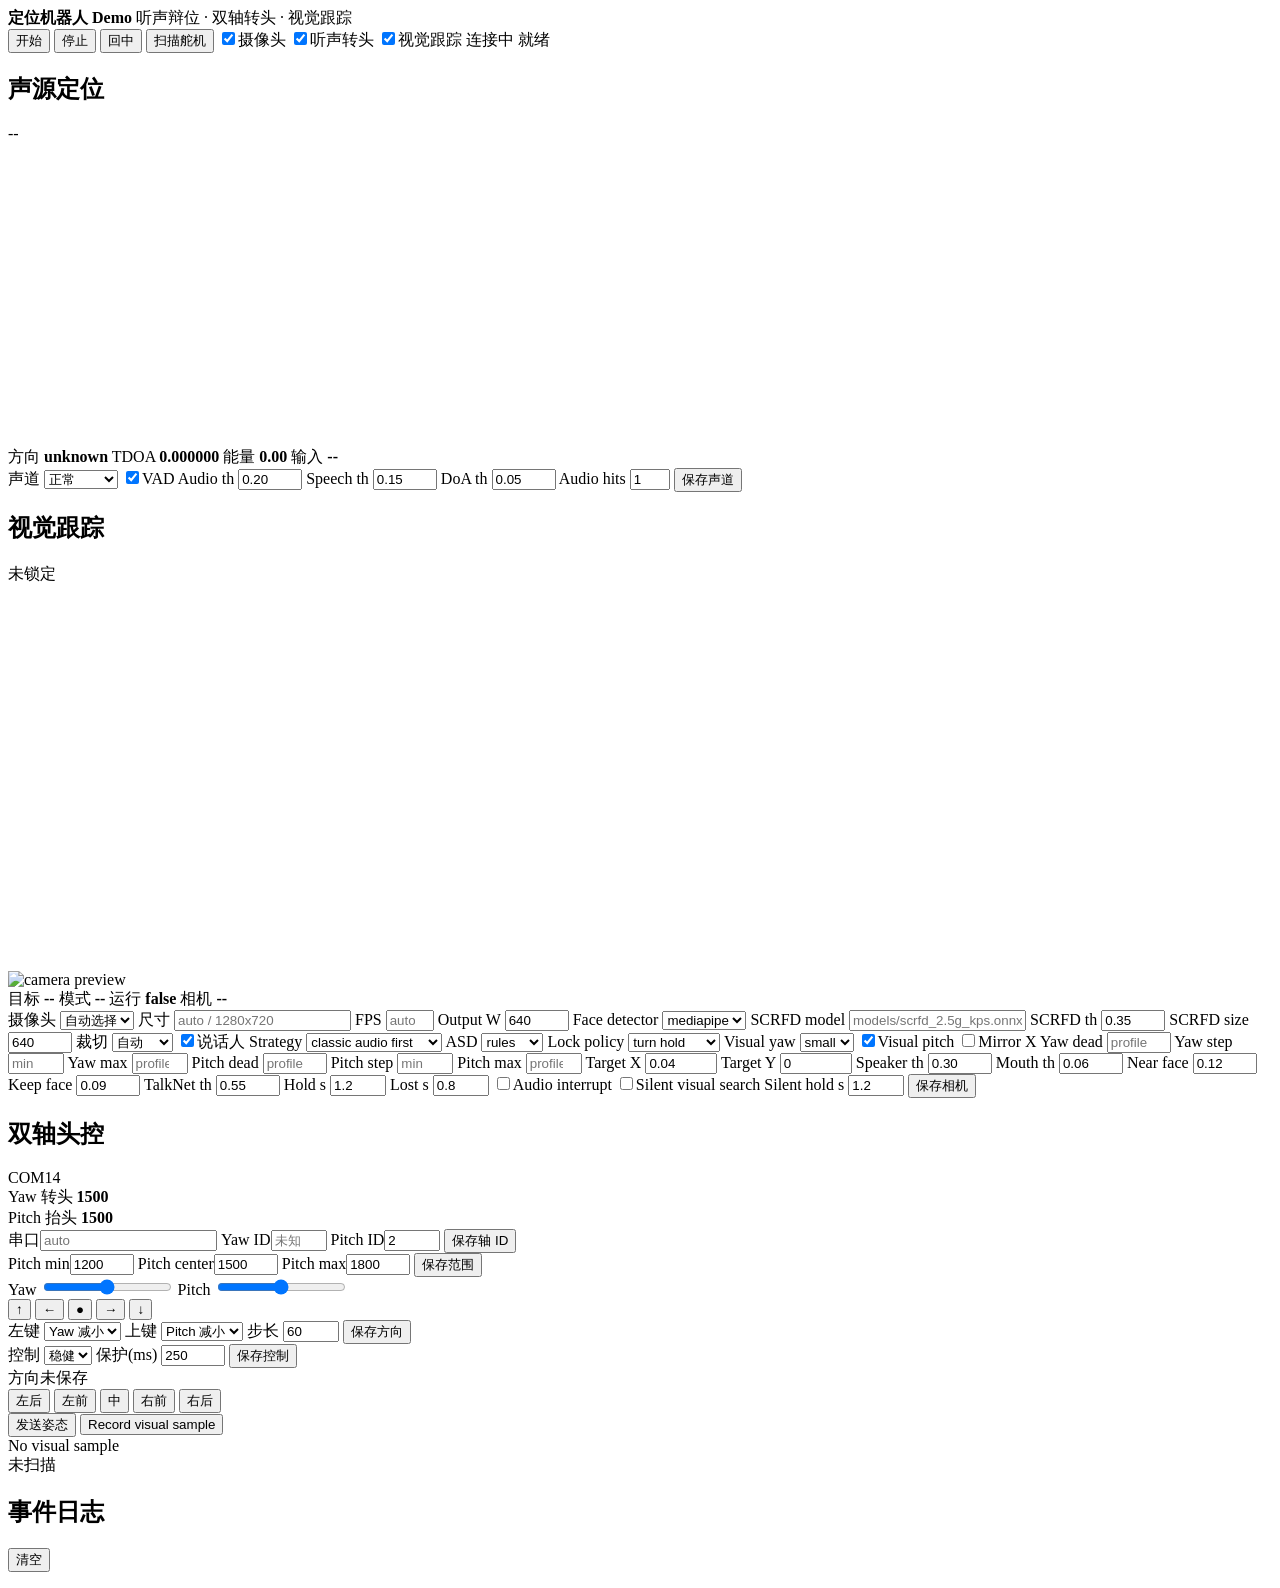
==== src/locator_demo/web/static/index.html @ 1c2b8cd8 "Initial commit: two-axis audio-visual speaker tracking robot A robot head that turns toward whoever " ====
<!DOCTYPE html>
<html lang="zh-CN">
  <head>
    <meta charset="UTF-8" />
    <meta name="viewport" content="width=device-width, initial-scale=1.0" />
    <title>定位机器人 Demo</title>
    <link rel="icon" href="data:," />
    <link rel="stylesheet" href="/static/styles.css" />
  </head>
  <body>
    <div class="app">
      <header class="topbar">
        <div class="brand">
          <strong>定位机器人 Demo</strong>
          <span>听声辩位 · 双轴转头 · 视觉跟踪</span>
        </div>
        <div class="actions">
          <button id="start-btn" class="primary">开始</button>
          <button id="stop-btn">停止</button>
          <button id="center-btn">回中</button>
          <button id="scan-btn">扫描舵机</button>
          <label class="toggle"><input id="camera-enabled-input" type="checkbox" checked />摄像头</label>
          <label class="toggle"><input id="audio-enabled-input" type="checkbox" checked />听声转头</label>
          <label class="toggle"><input id="visual-enabled-input" type="checkbox" checked />视觉跟踪</label>
          <span id="status-chip" class="chip">连接中</span>
          <span id="action-feedback" class="chip feedback-chip">就绪</span>
        </div>
      </header>

      <main class="grid">
        <section class="panel audio-panel">
          <div class="panel-head">
            <h2>声源定位</h2>
            <span id="audio-confidence">--</span>
          </div>
          <canvas id="direction-canvas" width="420" height="300"></canvas>
          <div class="metrics">
            <label>方向 <strong id="audio-direction">unknown</strong></label>
            <label>TDOA <strong id="audio-tdoa">0.000000</strong></label>
            <label>能量 <strong id="audio-energy">0.00</strong></label>
            <label>输入 <strong id="audio-device">--</strong></label>
          </div>
          <div class="device-config audio-config">
            <label>声道
              <select id="audio-channel-map">
                <option value="normal">正常</option>
                <option value="swap">左右互换</option>
              </select>
            </label>
            <label class="inline-check"><input id="vad-enabled-input" type="checkbox" checked />VAD</label>
            <label>Audio th
              <input id="audio-threshold-input" type="number" min="0" max="1" step="0.01" value="0.20" />
            </label>
            <label>Speech th
              <input id="speech-threshold-input" type="number" min="0" max="1" step="0.01" value="0.15" />
            </label>
            <label>DoA th
              <input id="doa-threshold-input" type="number" min="0" max="1" step="0.01" value="0.05" />
            </label>
            <label>Audio hits
              <input id="audio-hits-input" type="number" min="1" max="5" step="1" value="1" />
            </label>
            <button id="save-audio-config-btn">保存声道</button>
          </div>
        </section>

        <section class="panel video-panel">
          <div class="panel-head">
            <h2>视觉跟踪</h2>
            <span id="visual-state">未锁定</span>
          </div>
          <div id="video-wrap" class="video-wrap">
            <img id="preview" alt="camera preview" />
            <canvas id="overlay" width="640" height="400"></canvas>
          </div>
          <div class="metrics">
            <label>目标 <strong id="target-label">--</strong></label>
            <label>模式 <strong id="mode-label">--</strong></label>
            <label>运行 <strong id="running-label">false</strong></label>
            <label>相机 <strong id="camera-status">--</strong></label>
          </div>
          <div class="device-config camera-config">
            <label>摄像头
              <select id="camera-device-select">
                <option value="">自动选择</option>
              </select>
            </label>
            <label>尺寸
              <input id="camera-video-size-input" type="text" placeholder="auto / 1280x720" />
            </label>
            <label>FPS
              <input id="camera-fps-input" type="number" min="1" max="30" step="1" placeholder="auto" />
            </label>
            <label>Output W
              <input id="camera-output-width-input" type="number" min="320" max="1920" step="160" value="640" />
            </label>
            <label>Face detector
              <select id="face-detector-backend-select">
                <option value="mediapipe">mediapipe</option>
                <option value="scrfd">scrfd</option>
              </select>
            </label>
            <label>SCRFD model
              <input id="scrfd-model-path-input" type="text" placeholder="models/scrfd_2.5g_kps.onnx" />
            </label>
            <label>SCRFD th
              <input id="scrfd-threshold-input" type="number" min="0" max="1" step="0.01" value="0.35" />
            </label>
            <label>SCRFD size
              <input id="scrfd-input-size-input" type="number" min="320" max="1280" step="32" value="640" />
            </label>
            <label>裁切
              <select id="camera-crop-select">
                <option value="">自动</option>
                <option value="true">左半幅</option>
                <option value="false">不裁切</option>
              </select>
            </label>
            <label class="inline-check"><input id="active-speaker-input" type="checkbox" checked />说话人</label>
            <label>Strategy
              <select id="tracking-strategy-select">
                <option value="classic_audio_first">classic audio first</option>
                <option value="crowded_visual_first">crowded visual first</option>
              </select>
            </label>
            <label>ASD
              <select id="asd-backend-select">
                <option value="rules">rules</option>
                <option value="talknet">talknet</option>
              </select>
            </label>
            <label>Lock policy
              <select id="speaker-lock-policy-select">
                <option value="turn_hold">turn hold</option>
                <option value="until_lost">until lost</option>
                <option value="interruptible">interruptible</option>
              </select>
            </label>
            <label>Visual yaw
              <select id="visual-yaw-mode-select">
                <option value="small">small</option>
                <option value="off">off</option>
                <option value="full">full</option>
              </select>
            </label>
            <label class="inline-check"><input id="visual-pitch-input" type="checkbox" checked />Visual pitch</label>
            <label class="inline-check"><input id="visual-mirror-x-input" type="checkbox" />Mirror X</label>
            <label>Yaw dead
              <input id="visual-yaw-deadband-input" type="number" min="0" max="0.5" step="0.01" placeholder="profile" />
            </label>
            <label>Yaw step
              <input id="visual-yaw-min-delta-input" type="number" min="0" max="200" step="1" placeholder="min" />
            </label>
            <label>Yaw max
              <input id="visual-yaw-max-delta-input" type="number" min="1" max="300" step="1" placeholder="profile" />
            </label>
            <label>Pitch dead
              <input id="visual-pitch-deadband-input" type="number" min="0" max="0.5" step="0.01" placeholder="profile" />
            </label>
            <label>Pitch step
              <input id="visual-pitch-min-delta-input" type="number" min="0" max="200" step="1" placeholder="min" />
            </label>
            <label>Pitch max
              <input id="visual-pitch-max-delta-input" type="number" min="1" max="300" step="1" placeholder="profile" />
            </label>
            <label>Target X
              <input id="target-offset-x-input" type="number" min="-0.25" max="0.25" step="0.01" value="0.04" />
            </label>
            <label>Target Y
              <input id="target-offset-y-input" type="number" min="-0.25" max="0.25" step="0.01" value="0" />
            </label>
            <label>Speaker th
              <input id="speaker-threshold-input" type="number" min="0" max="1" step="0.01" value="0.30" />
            </label>
            <label>Mouth th
              <input id="mouth-threshold-input" type="number" min="0" max="1" step="0.01" value="0.06" />
            </label>
            <label>Near face
              <input id="min-face-height-input" type="number" min="0" max="1" step="0.01" value="0.12" />
            </label>
            <label>Keep face
              <input id="keep-face-height-input" type="number" min="0" max="1" step="0.01" value="0.09" />
            </label>
            <label>TalkNet th
              <input id="talknet-threshold-input" type="number" min="0" max="1" step="0.01" value="0.55" />
            </label>
            <label>Hold s
              <input id="speaker-hold-input" type="number" min="0.1" max="5" step="0.1" value="1.2" />
            </label>
            <label>Lost s
              <input id="speaker-lost-input" type="number" min="0.1" max="5" step="0.1" value="0.8" />
            </label>
            <label class="inline-check"><input id="audio-interrupt-input" type="checkbox" />Audio interrupt</label>
            <label class="inline-check"><input id="silent-visual-audio-search-input" type="checkbox" />Silent visual search</label>
            <label>Silent hold s
              <input id="silent-visual-hold-input" type="number" min="0.1" max="5" step="0.1" value="1.2" />
            </label>
            <button id="save-camera-config-btn">保存相机</button>
          </div>
        </section>

        <section class="panel servo-panel">
          <div class="panel-head">
            <h2>双轴头控</h2>
            <span id="servo-config">COM14</span>
          </div>
          <div class="servo-readout">
            <div>
              <span>Yaw 转头</span>
              <strong id="yaw-value">1500</strong>
            </div>
            <div>
              <span>Pitch 抬头</span>
              <strong id="pitch-value">1500</strong>
            </div>
          </div>
          <div class="axis-config">
            <label>串口<input id="port-input" type="text" placeholder="auto" /></label>
            <label>Yaw ID<input id="yaw-id-input" type="number" min="0" max="254" placeholder="未知" /></label>
            <label>Pitch ID<input id="pitch-id-input" type="number" min="0" max="254" value="2" /></label>
            <button id="save-axis-btn">保存轴 ID</button>
          </div>
          <div class="axis-config">
            <label>Pitch min<input id="pitch-min-input" type="number" min="500" max="2500" value="1200" /></label>
            <label>Pitch center<input id="pitch-center-input" type="number" min="500" max="2500" value="1500" /></label>
            <label>Pitch max<input id="pitch-max-input" type="number" min="500" max="2500" value="1800" /></label>
            <button id="save-axis-limits-btn">保存范围</button>
          </div>
          <label class="control-row">Yaw
            <input id="yaw-input" type="range" min="1200" max="1800" value="1500" step="1" />
          </label>
          <label class="control-row">Pitch
            <input id="pitch-input" type="range" min="1200" max="1800" value="1500" step="1" />
          </label>
          <div class="jog-pad" aria-label="manual head jog">
            <button class="jog-btn up" data-jog="up" title="上">↑</button>
            <button class="jog-btn left" data-jog="left" title="左">←</button>
            <button class="jog-btn home" data-yaw="1500" data-pitch="1500" title="回中">●</button>
            <button class="jog-btn right" data-jog="right" title="右">→</button>
            <button class="jog-btn down" data-jog="down" title="下">↓</button>
          </div>
          <div class="direction-config">
            <label>左键
              <select id="yaw-left-sign">
                <option value="-1">Yaw 减小</option>
                <option value="1">Yaw 增大</option>
              </select>
            </label>
            <label>上键
              <select id="pitch-up-sign">
                <option value="-1">Pitch 减小</option>
                <option value="1">Pitch 增大</option>
              </select>
            </label>
            <label>步长
              <input id="manual-step-input" type="number" min="1" max="300" value="60" />
            </label>
            <button id="save-direction-btn">保存方向</button>
          </div>
          <div class="control-config">
            <label>控制
              <select id="control-profile-select">
                <option value="stable">稳健</option>
                <option value="fast">快速</option>
              </select>
            </label>
            <label>保护(ms)
              <input id="motor-guard-input" type="number" min="0" max="1500" value="250" />
            </label>
            <button id="save-control-btn">保存控制</button>
          </div>
          <div id="direction-config-status" class="scan-result">方向未保存</div>
          <div class="preset-grid">
            <button data-yaw="1200" data-pitch="1500">左后</button>
            <button data-yaw="1350" data-pitch="1500">左前</button>
            <button data-yaw="1500" data-pitch="1500">中</button>
            <button data-yaw="1650" data-pitch="1500">右前</button>
            <button data-yaw="1800" data-pitch="1500">右后</button>
          </div>
          <button id="send-pose-btn" class="primary full">发送姿态</button>
          <button id="visual-calibration-btn" class="full">Record visual sample</button>
          <div id="visual-calibration-result" class="scan-result">No visual sample</div>
          <div id="scan-result" class="scan-result">未扫描</div>
        </section>

        <section class="panel log-panel">
          <div class="panel-head">
            <h2>事件日志</h2>
            <button id="clear-log-btn">清空</button>
          </div>
          <ol id="event-log"></ol>
        </section>
      </main>
    </div>
    <script src="/static/app.js?v=lock-policy-1"></script>
  </body>
</html>
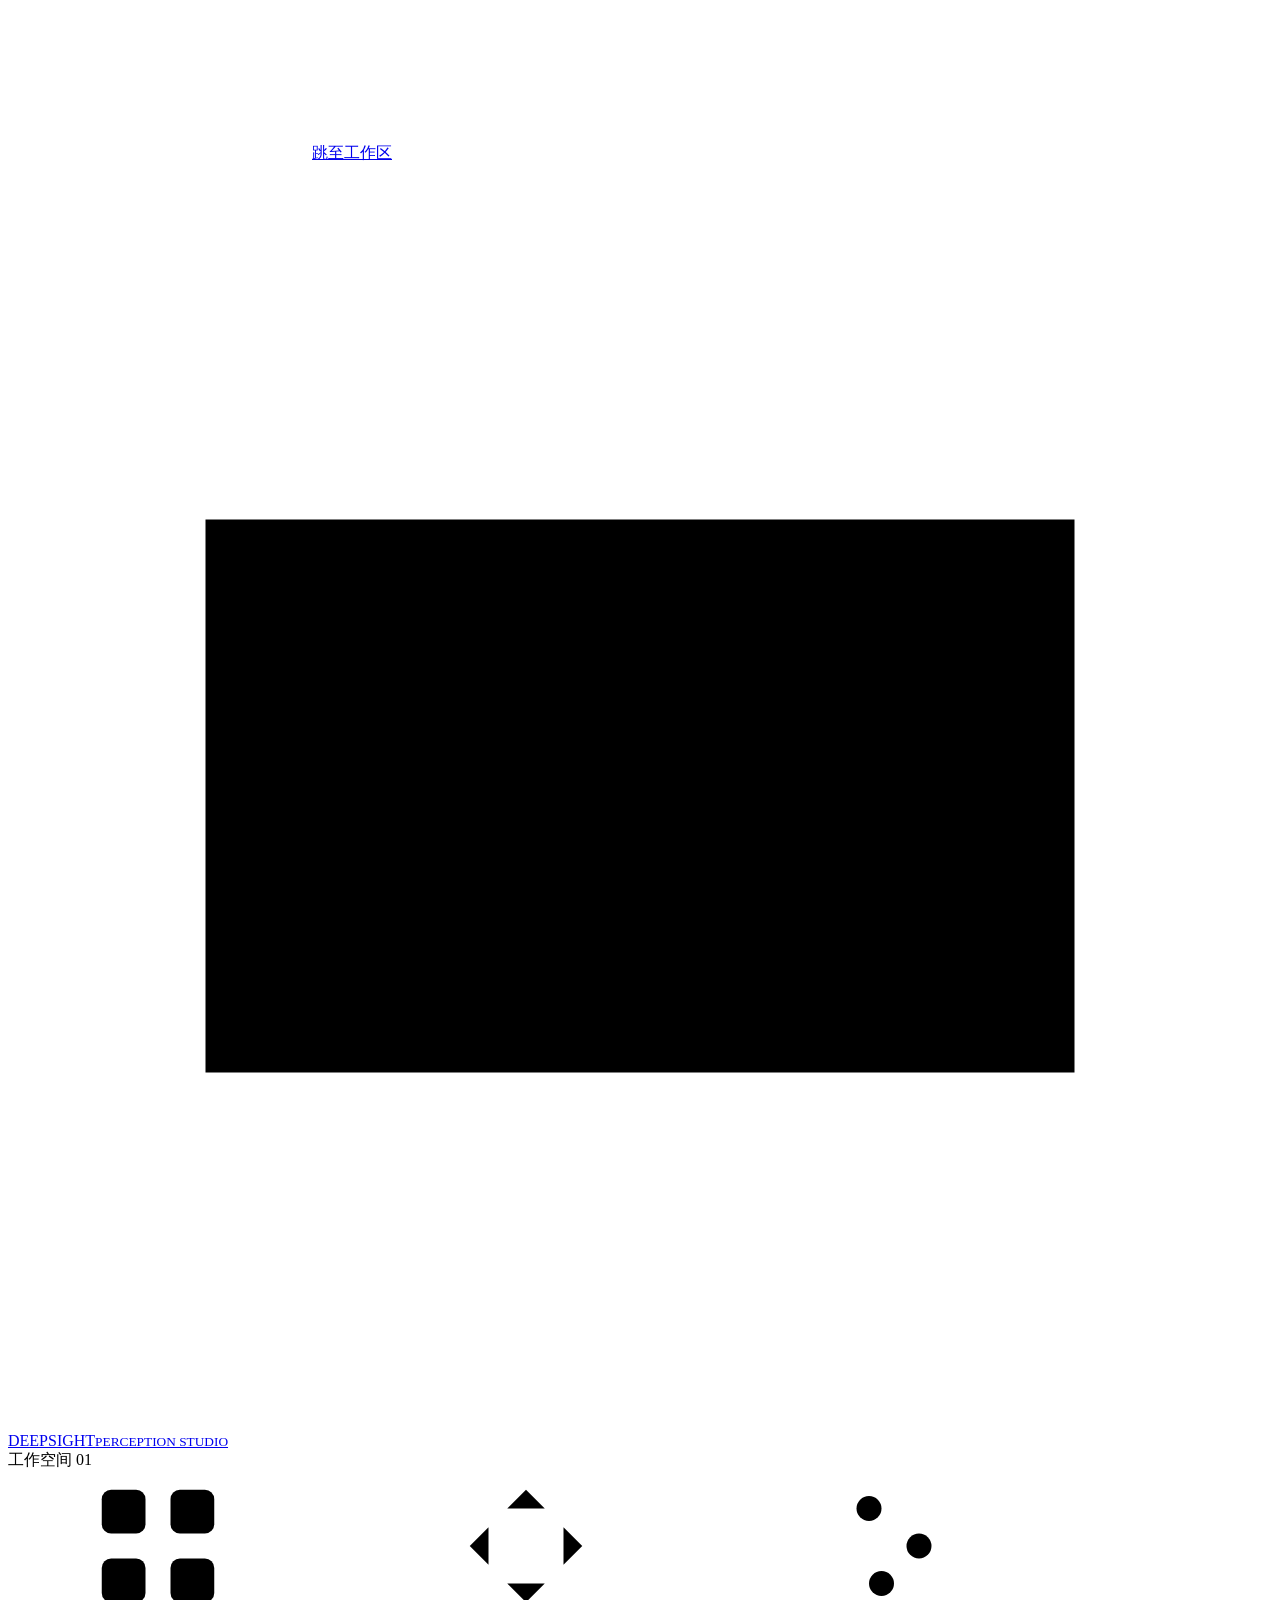
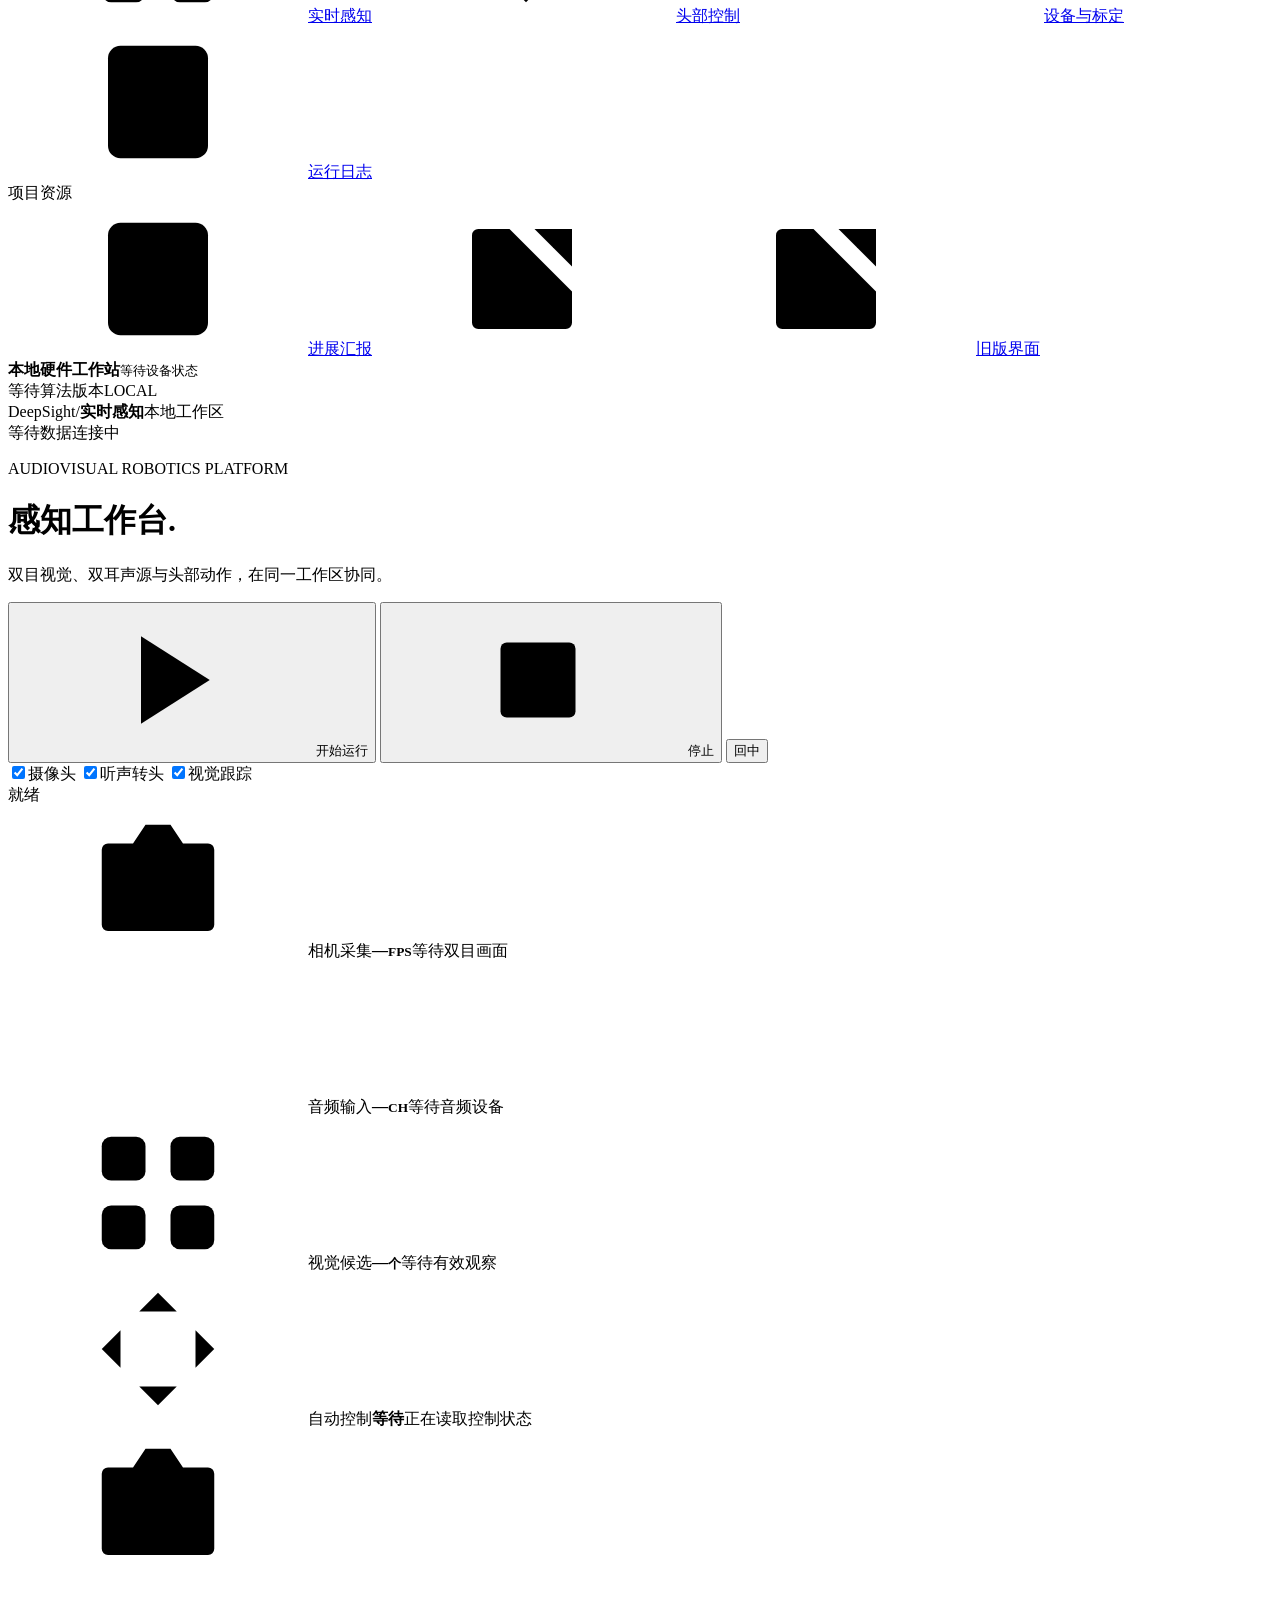
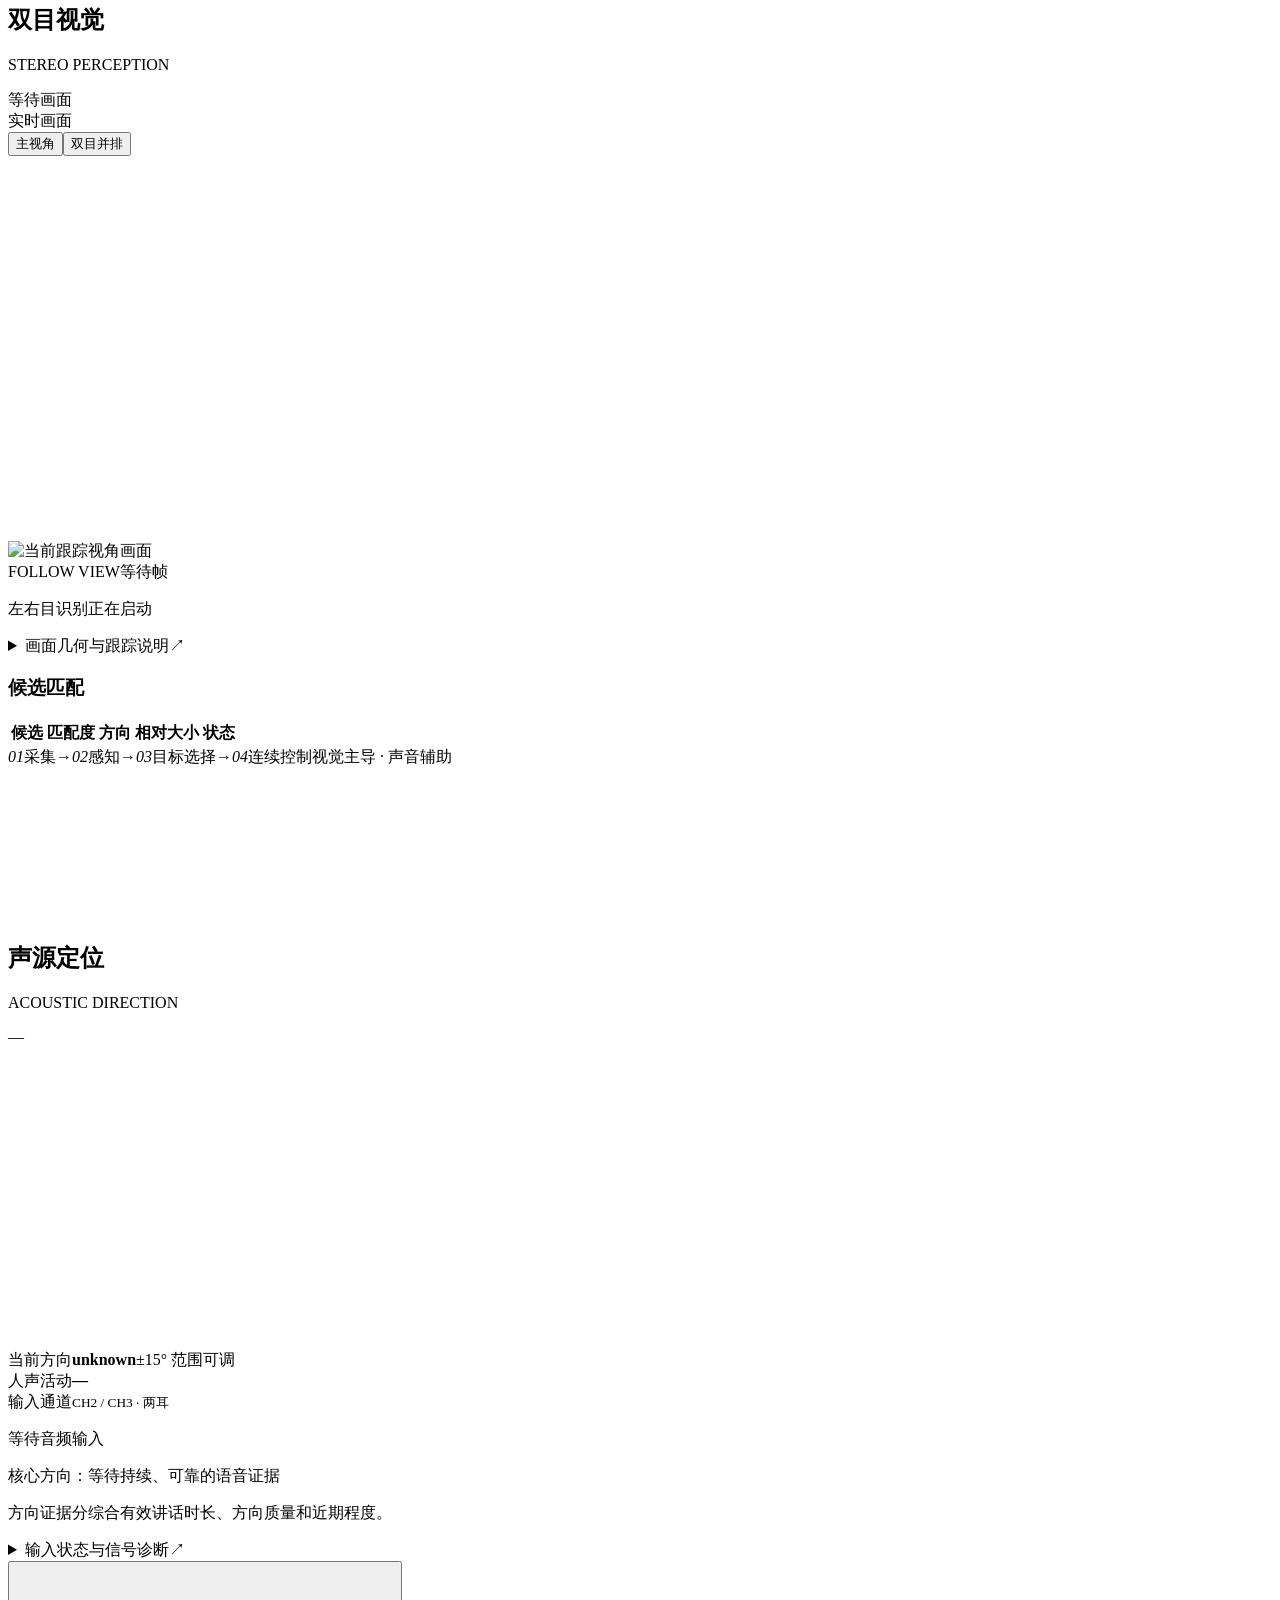
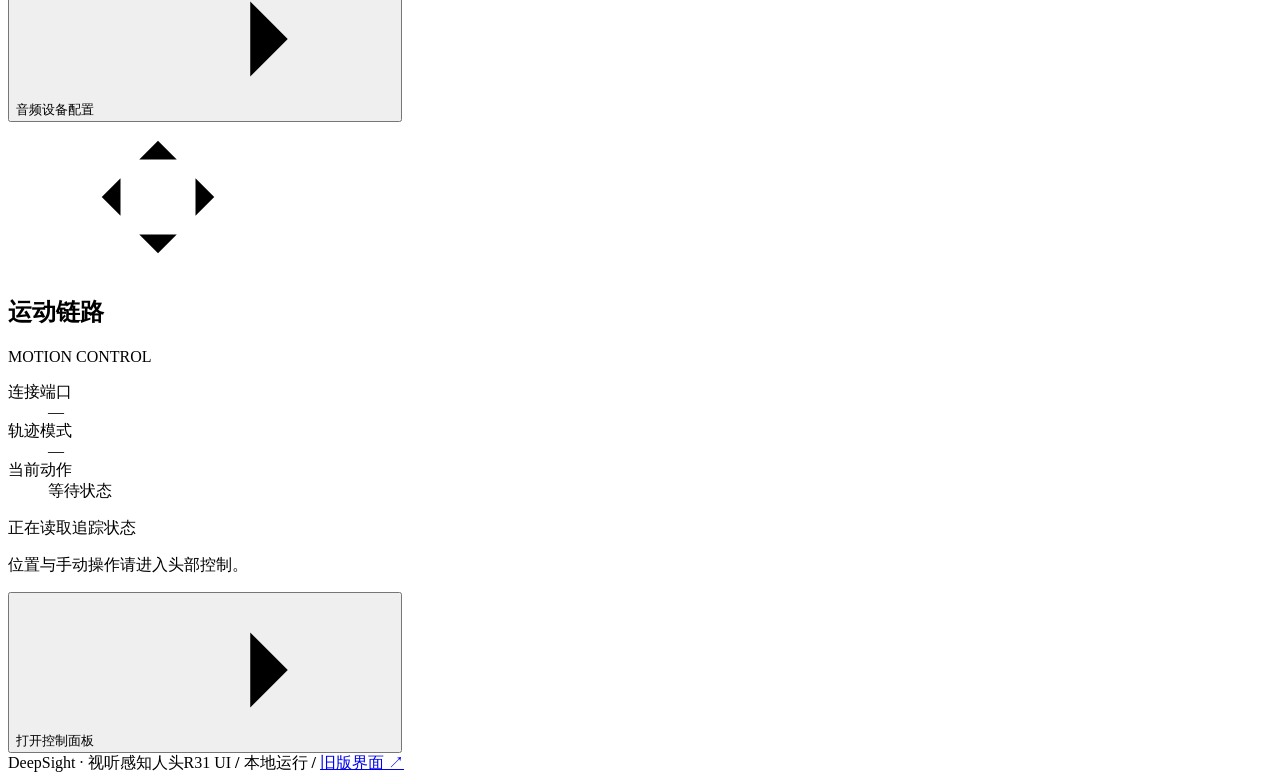
==== commit ead43a7b: "Update robot software to R43 with calibrated rig profile and regression suite" ====
--- a/src/locator_demo/web/static/index.html
+++ b/src/locator_demo/web/static/index.html
@@ -1,297 +1,374 @@
 <!DOCTYPE html>
+
 <html lang="zh-CN">
-  <head>
-    <meta charset="UTF-8" />
-    <meta name="viewport" content="width=device-width, initial-scale=1.0" />
-    <title>定位机器人 Demo</title>
-    <link rel="icon" href="data:," />
-    <link rel="stylesheet" href="/static/styles.css" />
-  </head>
-  <body>
-    <div class="app">
-      <header class="topbar">
-        <div class="brand">
-          <strong>定位机器人 Demo</strong>
-          <span>听声辩位 · 双轴转头 · 视觉跟踪</span>
-        </div>
-        <div class="actions">
-          <button id="start-btn" class="primary">开始</button>
-          <button id="stop-btn">停止</button>
-          <button id="center-btn">回中</button>
-          <button id="scan-btn">扫描舵机</button>
-          <label class="toggle"><input id="camera-enabled-input" type="checkbox" checked />摄像头</label>
-          <label class="toggle"><input id="audio-enabled-input" type="checkbox" checked />听声转头</label>
-          <label class="toggle"><input id="visual-enabled-input" type="checkbox" checked />视觉跟踪</label>
-          <span id="status-chip" class="chip">连接中</span>
-          <span id="action-feedback" class="chip feedback-chip">就绪</span>
-        </div>
-      </header>
-
-      <main class="grid">
-        <section class="panel audio-panel">
-          <div class="panel-head">
-            <h2>声源定位</h2>
-            <span id="audio-confidence">--</span>
-          </div>
-          <canvas id="direction-canvas" width="420" height="300"></canvas>
-          <div class="metrics">
-            <label>方向 <strong id="audio-direction">unknown</strong></label>
-            <label>TDOA <strong id="audio-tdoa">0.000000</strong></label>
-            <label>能量 <strong id="audio-energy">0.00</strong></label>
-            <label>输入 <strong id="audio-device">--</strong></label>
-          </div>
-          <div class="device-config audio-config">
-            <label>声道
+<head>
+<meta charset="utf-8"/><meta content="width=device-width,initial-scale=1" name="viewport"/>
+<meta content="#0c202c" name="theme-color"/><meta content="DeepSight 视听感知人头控制台：双目视觉、两耳定位与双轴运动。" name="description"/>
+<title>DeepSight · 视听感知控制台</title><link href="data:," rel="icon"/>
+<link href="/static/console.css?v=console-r42-20261028" rel="stylesheet"/>
+</head>
+<body>
+<svg aria-hidden="true" class="icon-sprite" xmlns="http://www.w3.org/2000/svg"><defs>
+<symbol id="i-overview" viewbox="0 0 24 24"><rect height="7" rx="1.5" width="7" x="3" y="3"></rect><rect height="7" rx="1.5" width="7" x="14" y="3"></rect><rect height="7" rx="1.5" width="7" x="3" y="14"></rect><rect height="7" rx="1.5" width="7" x="14" y="14"></rect></symbol>
+<symbol id="i-camera" viewbox="0 0 24 24"><path d="M8 6 10 3h4l2 3h4a1 1 0 0 1 1 1v12a1 1 0 0 1-1 1H4a1 1 0 0 1-1-1V7a1 1 0 0 1 1-1Z"></path><circle cx="12" cy="12" r="4"></circle></symbol>
+<symbol id="i-wave" viewbox="0 0 24 24"><path d="M3 10v4m4-8v12m5-16v20m5-16v12m4-8v4"></path></symbol>
+<symbol id="i-control" viewbox="0 0 24 24"><path d="M12 3v18M3 12h18m-6-6-3-3-3 3m6 12-3 3-3-3M6 9l-3 3 3 3m12-6 3 3-3 3"></path></symbol>
+<symbol id="i-settings" viewbox="0 0 24 24"><path d="M4 6h16M4 12h16M4 18h16"></path><circle cx="8" cy="6" r="2"></circle><circle cx="16" cy="12" r="2"></circle><circle cx="10" cy="18" r="2"></circle></symbol>
+<symbol id="i-log" viewbox="0 0 24 24"><rect height="18" rx="2" width="16" x="4" y="3"></rect><path d="M8 8h8M8 12h8M8 16h5"></path></symbol>
+<symbol id="i-arrow" viewbox="0 0 24 24"><path d="M5 12h14m-6-6 6 6-6 6"></path></symbol>
+<symbol id="i-external" viewbox="0 0 24 24"><path d="M14 4h6v6M20 4 10 14m0-10H5a1 1 0 0 0-1 1v14a1 1 0 0 0 1 1h14a1 1 0 0 0 1-1v-5"></path></symbol>
+<symbol id="i-play" viewbox="0 0 24 24"><path d="m8 5 11 7-11 7Z"></path></symbol>
+<symbol id="i-stop" viewbox="0 0 24 24"><rect height="12" rx="1" width="12" x="6" y="6"></rect></symbol>
+<symbol id="i-check" viewbox="0 0 24 24"><path d="m5 12 4 4L19 6"></path></symbol>
+</defs></svg>
+<a class="skip-link" href="#workspace-main">跳至工作区</a>
+<div class="console-app">
+<aside aria-label="主导航" class="sidebar">
+<a aria-label="DeepSight 首页" class="brand" href="#live"><span class="brand-symbol"><svg aria-hidden="true" viewbox="0 0 32 32"><path d="M5 9h22v14H5Z"></path><circle cx="11" cy="16" r="3"></circle><circle cx="21" cy="16" r="3"></circle><path d="M16 5v4m0 14v4"></path></svg></span><span class="brand-name">DEEPSIGHT<small>PERCEPTION STUDIO</small></span></a>
+<div class="sidebar-caption">工作空间 <span>01</span></div>
+<nav class="nav-list">
+<a aria-current="page" aria-label="实时感知" class="nav-item active" data-view="live" href="#live"><svg aria-hidden="true" class="icon"><use href="#i-overview"></use></svg><span>实时感知</span><i></i></a>
+<a aria-label="头部控制" class="nav-item" data-view="control" href="#control"><svg aria-hidden="true" class="icon"><use href="#i-control"></use></svg><span>头部控制</span></a>
+<a aria-label="设备与标定" class="nav-item" data-view="devices" href="#devices"><svg aria-hidden="true" class="icon"><use href="#i-settings"></use></svg><span>设备与标定</span></a>
+<a aria-label="运行日志" class="nav-item" data-view="logs" href="#logs"><svg aria-hidden="true" class="icon"><use href="#i-log"></use></svg><span>运行日志</span></a>
+</nav>
+<div class="sidebar-divider"></div>
+<div class="sidebar-caption">项目资源</div>
+<a aria-label="进展汇报" class="nav-item resource-link" href="http://127.0.0.1:8769/" rel="noopener" target="_blank"><svg aria-hidden="true" class="icon"><use href="#i-log"></use></svg><span>进展汇报</span><svg aria-hidden="true" class="icon external"><use href="#i-external"></use></svg></a>
+<a aria-label="旧版界面" class="nav-item resource-link" href="/static/legacy-r30/index.html" rel="noopener" target="_blank"><svg aria-hidden="true" class="icon"><use href="#i-external"></use></svg><span>旧版界面</span></a>
+<div class="sidebar-bottom"><div class="device-brief"><span class="device-dot" id="ui-device-dot"></span><div><b>本地硬件工作站</b><small id="ui-device-summary">等待设备状态</small></div></div><div class="version-line"><span><span id="ui-runtime-revision">等待算法版本</span></span><span>LOCAL</span></div></div>
+</aside>
+<div class="workspace">
+<header class="topbar">
+<div class="breadcrumb"><span class="breadcrumb-root">DeepSight</span><span class="slash">/</span><b id="ui-breadcrumb">实时感知</b><span class="local-badge">本地工作区</span></div>
+<div class="topbar-status"><span id="ui-freshness">等待数据</span><span class="chip connection-chip" id="status-chip">连接中</span></div>
+</header>
+<main id="workspace-main" tabindex="-1">
+<div class="workspace-heading"><div><p class="eyebrow">AUDIOVISUAL ROBOTICS PLATFORM</p><h1 id="ui-page-title">感知工作台<span class="heading-dot">.</span></h1><p id="ui-page-description">双目视觉、双耳声源与头部动作，在同一工作区协同。</p></div><div class="heading-actions"><button class="primary" id="start-btn" type="button"><svg aria-hidden="true" class="icon"><use href="#i-play"></use></svg>开始运行</button>
+<button class="stop-button" id="stop-btn" type="button"><svg aria-hidden="true" class="icon"><use href="#i-stop"></use></svg>停止</button>
+<button id="center-btn" type="button">回中</button></div></div>
+<div class="operation-bar"><div class="feature-switches"><label class="toggle"><input checked="" id="camera-enabled-input" type="checkbox"/>摄像头</label>
+<label class="toggle"><input checked="" id="audio-enabled-input" type="checkbox"/>听声转头</label>
+<label class="toggle"><input checked="" id="visual-enabled-input" type="checkbox"/>视觉跟踪</label></div><span class="chip feedback-chip" id="action-feedback" role="status">就绪</span></div>
+<div aria-label="实时状态概览" class="summary-grid">
+<article class="summary-card"><span class="summary-icon"><svg aria-hidden="true" class="icon"><use href="#i-camera"></use></svg></span><span class="summary-label">相机采集</span><strong><span id="ui-capture-fps">—</span><small>FPS</small></strong><span class="summary-detail" id="ui-camera-size">等待双目画面</span></article>
+<article class="summary-card"><span class="summary-icon cyan"><svg aria-hidden="true" class="icon"><use href="#i-wave"></use></svg></span><span class="summary-label">音频输入</span><strong><span id="ui-audio-channels">—</span><small>CH</small></strong><span class="summary-detail" id="ui-audio-format">等待音频设备</span></article>
+<article class="summary-card"><span class="summary-icon violet"><svg aria-hidden="true" class="icon"><use href="#i-overview"></use></svg></span><span class="summary-label">视觉候选</span><strong><span id="ui-candidate-count">—</span><small>个</small></strong><span class="summary-detail" id="ui-target-summary">等待有效观察</span></article>
+<article class="summary-card state-summary"><span class="summary-icon slate"><svg aria-hidden="true" class="icon"><use href="#i-control"></use></svg></span><span class="summary-label">自动控制</span><strong id="ui-run-state">等待</strong><span class="summary-detail" id="ui-run-description">正在读取控制状态</span></article>
+</div>
+<section aria-label="实时感知" class="workspace-view" id="view-live">
+<div class="live-grid">
+<div class="vision-column">
+<article class="panel vision-panel" data-layout="stereo" id="ui-vision-panel">
+<header class="panel-head"><div class="panel-title"><span class="panel-icon"><svg aria-hidden="true" class="icon"><use href="#i-camera"></use></svg></span><div><h2>双目视觉</h2><p>STEREO PERCEPTION</p></div></div><span class="soft-tag" id="visual-state">等待画面</span></header>
+<div class="vision-toolbar"><span class="live-label"><i></i><span id="ui-eye-label">实时画面</span></span><div aria-label="画面布局" class="segmented" role="group"><button aria-pressed="false" data-layout="focus" type="button">主视角</button><button aria-pressed="true" data-layout="stereo" type="button">双目并排</button></div></div>
+<div class="vision-stage"><div class="tracking-view"><div class="video-wrap" id="video-wrap">
+<img alt="当前跟踪视角画面" id="preview"/>
+<canvas height="400" id="overlay" width="640"></canvas>
+</div><div class="image-caption"><span>FOLLOW VIEW</span><span id="ui-frame-sequence">等待帧</span></div></div><div hidden="" id="binocular-panel">
+<div class="binocular-grid">
+<section><h3>左半幅 · 独立检测</h3><p id="eye-left-status"></p><div class="video-wrap" id="eye-left-wrap"><img alt="左半幅人脸检测画面" id="eye-left-preview"/><canvas id="eye-left-overlay"></canvas></div></section>
+<section><h3>右半幅 · 独立检测</h3><p id="eye-right-status"></p><div class="video-wrap" id="eye-right-wrap"><img alt="右半幅人脸检测画面" id="eye-right-preview"/><canvas id="eye-right-overlay"></canvas></div></section>
+</div>
+</div></div>
+<div class="vision-data"><p aria-live="polite" class="binocular-status" id="fixation-status"></p><p aria-live="polite" class="binocular-status" id="av-guidance-status"></p>
+<p aria-live="polite" class="binocular-status" id="binocular-status">左右目识别正在启动</p>
+<p id="capture-metrics"></p>
+<p class="binocular-note" id="binocular-people"></p></div>
+<details class="diagnostic-details"><summary>画面几何与跟踪说明<span class="summary-arrow">↗</span></summary><div><p class="binocular-note" id="binocular-coordinate-note">左右半幅来自同一采集帧；两边均参与识别。跨目关联为外观暂定结果，尚未标定距离或统一空间角度。下方大图显示当前控制视角。</p>
+<p class="binocular-note" id="visual-approach-status"></p>
+<p class="binocular-status" id="stereo-space-status"></p></div></details>
+</article>
+<div class="panel face-score-panel" id="face-score-panel">
+<h3>候选匹配</h3>
+<p class="binocular-note" id="face-score-note"></p>
+<div class="score-table-wrap"><table class="face-score-table"><thead><tr><th>候选</th><th>匹配度</th><th>方向</th><th>相对大小</th><th>状态</th></tr></thead><tbody id="face-score-rows"></tbody></table></div>
+</div>
+<div class="workflow-strip"><span class="workflow-step"><i>01</i>采集</span><b>→</b><span class="workflow-step"><i>02</i>感知</span><b>→</b><span class="workflow-step"><i>03</i>目标选择</span><b>→</b><span class="workflow-step"><i>04</i>连续控制</span><span class="workflow-caption">视觉主导 · 声音辅助</span></div>
+</div>
+<aside aria-label="声音与运行状态" class="insight-column">
+<article class="panel acoustic-panel"><header class="panel-head"><div class="panel-title"><span class="panel-icon cyan"><svg aria-hidden="true" class="icon"><use href="#i-wave"></use></svg></span><div><h2>声源定位</h2><p>ACOUSTIC DIRECTION</p></div></div><span class="soft-tag" id="audio-confidence">—</span></header><div class="radar-surface"><canvas height="300" id="direction-canvas" width="420"></canvas></div><div class="audio-primary-metric"><span>当前方向</span><strong id="audio-direction">unknown</strong><span class="mini-badge">±15° 范围可调</span></div><div class="speech-row"><span>人声活动</span><strong id="ui-speech-value">—</strong></div><div class="speech-track"><i id="ui-speech-bar"></i></div><div class="channels-heading"><span>输入通道</span><small>CH2 / CH3 · 两耳</small></div><div aria-label="耳部原始信号电平" class="ear-levels" id="ear-levels"></div><p class="acoustic-state" id="ui-acoustic-state">等待音频输入</p><p class="panel-description" id="ui-core-source">核心方向：等待持续、可靠的语音证据</p><p class="panel-description" id="ui-core-scores">方向证据分综合有效讲话时长、方向质量和近期程度。</p><details class="diagnostic-details"><summary>输入状态与信号诊断<span class="summary-arrow">↗</span></summary><div><div class="metrics">
+<label>TDOA <strong id="audio-tdoa">0.000000</strong></label>
+<label>能量 <strong id="audio-energy">0.00</strong></label>
+<label>输入 <strong id="audio-device">--</strong></label>
+</div>
+<p hidden="" id="array-audio-note">四路原始音频均已保留。阵列布局尚未标定，当前不输出声源方向；下方双麦处理参数仅用于旧设备模式。</p>
+<p class="binocular-note" id="speech-vad-note"></p>
+<p aria-live="polite" class="binocular-note" id="audio-observation-status"></p></div></details><button class="text-button" data-focus-target="audio-settings" data-go-view="devices" type="button">音频设备配置<svg aria-hidden="true" class="icon"><use href="#i-arrow"></use></svg></button></article>
+<article class="panel motion-brief"><div class="panel-title"><span class="panel-icon slate"><svg aria-hidden="true" class="icon"><use href="#i-control"></use></svg></span><div><h2>运动链路</h2><p>MOTION CONTROL</p></div></div><dl><div><dt>连接端口</dt><dd id="ui-motion-port">—</dd></div><div><dt>轨迹模式</dt><dd id="ui-motion-profile">—</dd></div><div><dt>当前动作</dt><dd id="ui-motion-state">等待状态</dd></div></dl><p class="panel-note" id="ui-adaptive-motion">正在读取追踪状态</p><p class="brief-note">位置与手动操作请进入头部控制。</p><button class="text-button" data-go-view="control" type="button">打开控制面板<svg aria-hidden="true" class="icon"><use href="#i-arrow"></use></svg></button></article>
+</aside>
+</div>
+</section>
+<section aria-label="头部控制" class="workspace-view" hidden="" id="view-control"><div class="control-workspace"><article class="panel manual-panel"><header class="panel-head"><div class="panel-title"><span class="panel-icon"><svg aria-hidden="true" class="icon"><use href="#i-control"></use></svg></span><div><h2>双轴头部控制</h2><p>YAW / PITCH</p></div></div><span class="soft-tag" id="servo-config">等待连接配置</span></header><div class="servo-readout">
+<div>
+<span>Yaw 转头</span>
+<strong id="yaw-value">—</strong>
+</div>
+<div>
+<span>Pitch 抬头</span>
+<strong id="pitch-value">—</strong>
+</div>
+</div>
+<p>上方数字为目标位置。实测位置请点击读取；上下按钮仅驱动俯仰轴，左右按钮仅驱动转头轴。</p>
+<button class="full" id="read-actual-position-btn">读取舵机实际位置（只读）</button>
+<div class="scan-result" id="actual-position-result">尚未读取实物位置</div>
+<button class="full" id="check-servo-btn">检查通信与恢复连接（暂停转动）</button>
+<button class="full" id="discover-servo-btn">自动搜索舵机串口（只读、暂停转动）</button>
+<button class="full" id="discover-devices-btn">刷新摄像头与麦克风设备</button>
+<div class="scan-result" id="device-discovery-result">设备将按USB身份自动匹配；舵机需两轴回包确认。</div>
+<button class="full" id="check-stereo-btn">检查双目对齐（只读、暂停转动）</button>
+<p class="scan-result" id="stereo-preflight-status">每次开始前检查双目对齐；不会改写标定。</p>
+<p aria-live="polite" class="scan-result" id="motion-health">正在读取控制状态……</p>
+<p class="scan-result" id="visual-trigger-status"></p>
+<p class="scan-result"><a download="" href="/api/diagnostics/log/runtime">下载运行与故障日志</a> · <a download="" href="/api/diagnostics/log/serial">下载串口通信日志</a></p>
+<label class="control-row">Yaw
+            <input id="yaw-input" max="2200" min="800" step="1" type="range" value="1500"/>
+</label>
+<label class="control-row">Pitch
+            <input id="pitch-input" max="1800" min="1200" step="1" type="range" value="1500"/>
+</label>
+<div aria-label="manual head jog" class="jog-pad">
+<button class="jog-btn up" data-jog="up" title="上">↑</button>
+<button class="jog-btn left" data-jog="left" title="左">←</button>
+<button class="jog-btn home" data-pitch="1500" data-pose-preset="center" data-yaw="1500" disabled="" title="回中">●</button>
+<button class="jog-btn right" data-jog="right" title="右">→</button>
+<button class="jog-btn down" data-jog="down" title="下">↓</button>
+</div>
+<div class="preset-grid">
+<button data-pitch="1500" data-pose-preset="left_back" data-yaw="800" disabled="">左后</button>
+<button data-pitch="1500" data-pose-preset="left_front" data-yaw="1150" disabled="">左前</button>
+<button data-pitch="1500" data-pose-preset="center" data-yaw="1500" disabled="">中</button>
+<button data-pitch="1500" data-pose-preset="right_front" data-yaw="1850" disabled="">右前</button>
+<button data-pitch="1500" data-pose-preset="right_back" data-yaw="2200" disabled="">右后</button>
+</div>
+<button class="primary full" id="send-pose-btn">发送姿态</button></article><article class="panel motion-config-panel"><header class="panel-head"><div><h2>连接与运动参数</h2><p class="panel-subtitle">控制板、轴范围与连续运动配置</p></div></header><div class="axis-config">
+<label>串口<input id="port-input" placeholder="auto" type="text"/></label>
+<label>Yaw ID<input id="yaw-id-input" max="254" min="0" placeholder="未知" type="number"/></label>
+<label>Pitch ID<input id="pitch-id-input" max="254" min="0" type="number" value="2"/></label>
+<button id="save-axis-btn">保存轴 ID</button>
+</div>
+<div class="axis-config">
+<label>水平下限 / 刻度 <input id="yaw-min-input" max="2500" min="500" type="number" value="800"/></label>
+<label>水平中位 / 刻度 <input id="yaw-center-input" max="2500" min="500" type="number" value="1500"/></label>
+<label>水平上限 / 刻度 <input id="yaw-max-input" max="2500" min="500" type="number" value="2200"/></label>
+</div>
+<div class="axis-config">
+<label>俯仰下限 / 刻度 <input id="pitch-min-input" max="2500" min="500" type="number" value="1200"/></label>
+<label>俯仰中位 / 刻度 <input id="pitch-center-input" max="2500" min="500" type="number" value="1500"/></label>
+<label>俯仰上限 / 刻度 <input id="pitch-max-input" max="2500" min="500" type="number" value="1800"/></label>
+</div>
+<button class="full" id="save-axis-limits-btn">保存两轴范围</button>
+<div class="direction-config">
+<label>左键
+              <select id="yaw-left-sign">
+<option value="-1">Yaw 减小</option>
+<option value="1">Yaw 增大</option>
+</select>
+</label>
+<label>上键
+              <select id="pitch-up-sign">
+<option value="-1">Pitch 减小</option>
+<option value="1">Pitch 增大</option>
+</select>
+</label>
+<label>步长
+              <input id="manual-step-input" max="300" min="1" type="number" value="60"/>
+</label>
+<button id="save-direction-btn">保存方向</button>
+</div>
+<div class="control-config">
+<label>运动方式
+              <select id="smooth-motion-select"><option value="false">原始单条指令（对比测试）</option><option value="true">连续平滑轨迹 50 Hz</option></select>
+</label>
+<label>控制
+              <select id="control-profile-select">
+<option value="stable">稳健</option>
+<option value="fast">快速</option>
+</select>
+</label>
+<label>保护(ms)
+              <input id="motor-guard-input" max="1500" min="0" type="number" value="250"/>
+</label>
+<button id="save-control-btn">保存控制</button>
+</div>
+<div class="scan-result" id="direction-config-status">方向未保存</div>
+<button class="full" id="visual-calibration-btn">记录视觉样本</button>
+<div class="scan-result" id="visual-calibration-result">尚未记录视觉样本</div>
+<div class="scan-result" id="scan-result">未扫描</div>
+<button id="scan-btn">扫描舵机</button></article></div></section>
+<section aria-label="设备与标定" class="workspace-view" hidden="" id="view-devices"><div class="setup-grid"><article class="panel" id="audio-settings"><header class="panel-head"><div class="panel-title"><span class="panel-icon cyan"><svg aria-hidden="true" class="icon"><use href="#i-wave"></use></svg></span><div><h2>音频设备</h2><p>CAPTURE &amp; CHANNEL MAPPING</p></div></div><span class="soft-tag">四路采集</span></header><p class="panel-description">两耳参与方向估计，身体通道继续保留采集。</p><h3 class="form-section-title">耳部通道与几何</h3><div class="device-config">
+<label>定位输入<select id="ear-mode"><option value="disabled">仅采集</option><option value="ear_pair">头部两耳</option></select></label>
+<label>左耳通道<input id="ear-left-channel" max="4" min="1" placeholder="1–4" type="number"/></label>
+<label>右耳通道<input id="ear-right-channel" max="4" min="1" placeholder="1–4" type="number"/></label>
+<label>两耳间距 mm<input id="ear-spacing-mm" max="500" min="20" step="any" type="number"/></label>
+<label class="inline-check"><input id="ear-map-confirmed" type="checkbox"/>逐耳识别已确认</label>
+<label class="inline-check"><input checked="" id="ear-raw" type="checkbox"/>保留独立原始信号</label>
+<button id="save-ear-config-btn">保存耳部配置</button>
+</div><h3 class="form-section-title">声学处理参数</h3><div class="device-config audio-config">
+<label>声道
               <select id="audio-channel-map">
-                <option value="normal">正常</option>
-                <option value="swap">左右互换</option>
-              </select>
-            </label>
-            <label class="inline-check"><input id="vad-enabled-input" type="checkbox" checked />VAD</label>
-            <label>Audio th
-              <input id="audio-threshold-input" type="number" min="0" max="1" step="0.01" value="0.20" />
-            </label>
-            <label>Speech th
-              <input id="speech-threshold-input" type="number" min="0" max="1" step="0.01" value="0.15" />
-            </label>
-            <label>DoA th
-              <input id="doa-threshold-input" type="number" min="0" max="1" step="0.01" value="0.05" />
-            </label>
-            <label>Audio hits
-              <input id="audio-hits-input" type="number" min="1" max="5" step="1" value="1" />
-            </label>
-            <button id="save-audio-config-btn">保存声道</button>
-          </div>
-        </section>
-
-        <section class="panel video-panel">
-          <div class="panel-head">
-            <h2>视觉跟踪</h2>
-            <span id="visual-state">未锁定</span>
-          </div>
-          <div id="video-wrap" class="video-wrap">
-            <img id="preview" alt="camera preview" />
-            <canvas id="overlay" width="640" height="400"></canvas>
-          </div>
-          <div class="metrics">
-            <label>目标 <strong id="target-label">--</strong></label>
-            <label>模式 <strong id="mode-label">--</strong></label>
-            <label>运行 <strong id="running-label">false</strong></label>
-            <label>相机 <strong id="camera-status">--</strong></label>
-          </div>
-          <div class="device-config camera-config">
-            <label>摄像头
+<option value="normal">正常</option>
+<option value="swap">左右互换</option>
+</select>
+</label>
+<label class="inline-check"><input checked="" id="vad-enabled-input" type="checkbox"/>VAD</label>
+<label>声音置信度 <input id="audio-threshold-input" max="1" min="0" step="0.01" type="number" value="0.20"/>
+</label>
+<label>人声阈值 <input id="speech-threshold-input" max="1" min="0" step="0.01" type="number" value="0.15"/>
+</label>
+<label>方向置信度 <input id="doa-threshold-input" max="1" min="0" step="0.01" type="number" value="0.05"/>
+</label>
+<label>连续确认次数 <input id="audio-hits-input" max="5" min="1" step="1" type="number" value="1"/>
+</label>
+<button id="save-audio-config-btn">保存声道</button>
+</div></article><article class="panel" id="camera-settings"><header class="panel-head"><div class="panel-title"><span class="panel-icon"><svg aria-hidden="true" class="icon"><use href="#i-camera"></use></svg></span><div><h2>相机与跟踪策略</h2><p>CAMERA &amp; TRACKING</p></div></div></header><p class="panel-description">完整保留双目采集，设置每眼处理与目标选择参数。</p><div class="device-config camera-config">
+<label>摄像头
               <select id="camera-device-select">
-                <option value="">自动选择</option>
-              </select>
-            </label>
-            <label>尺寸
-              <input id="camera-video-size-input" type="text" placeholder="auto / 1280x720" />
-            </label>
-            <label>FPS
-              <input id="camera-fps-input" type="number" min="1" max="30" step="1" placeholder="auto" />
-            </label>
-            <label>Output W
-              <input id="camera-output-width-input" type="number" min="320" max="1920" step="160" value="640" />
-            </label>
-            <label>Face detector
-              <select id="face-detector-backend-select">
-                <option value="mediapipe">mediapipe</option>
-                <option value="scrfd">scrfd</option>
-              </select>
-            </label>
-            <label>SCRFD model
-              <input id="scrfd-model-path-input" type="text" placeholder="models/scrfd_2.5g_kps.onnx" />
-            </label>
-            <label>SCRFD th
-              <input id="scrfd-threshold-input" type="number" min="0" max="1" step="0.01" value="0.35" />
-            </label>
-            <label>SCRFD size
-              <input id="scrfd-input-size-input" type="number" min="320" max="1280" step="32" value="640" />
-            </label>
-            <label>裁切
+<option value="">自动选择</option>
+</select>
+</label>
+<label>尺寸
+              <input id="camera-video-size-input" placeholder="auto / 1280x720" type="text"/>
+</label>
+<label>采集档位 FPS
+              <input id="camera-input-fps-input" max="240" min="1" step="1" type="number" value="60"/>
+</label>
+<label>视觉处理上限 FPS
+              <input id="camera-fps-input" max="240" min="1" placeholder="随采集" step="1" type="number"/>
+</label>
+<label>每眼算法输入宽度
+              <input id="camera-output-width-input" max="1920" min="320" step="160" type="number" value="1920"/>
+</label>
+<label>采集方式
+              <select id="camera-capture-backend-select"><option value="stereo_mjpeg">双目原始 MJPEG</option><option value="legacy">旧设备采集</option></select>
+</label>
+<label>控制视角<select id="tracking-eye"><option value="auto">双目识别，自动选择控制视角</option><option value="left">双目识别，固定左半幅控制</option><option value="right">双目识别，固定右半幅控制</option></select></label>
+<label>左半幅方向<select id="left-eye-rotation"><option value="0">正常</option><option value="180">旋转 180°</option></select></label>
+<label>右半幅方向<select id="right-eye-rotation"><option value="0">正常</option><option value="180">旋转 180°</option></select></label>
+<label class="inline-check"><input checked="" id="multi-scale-search" type="checkbox"/>近远小脸搜索（SCRFD）</label>
+<label class="inline-check"><input checked="" id="focus-assist-enabled" type="checkbox"/>清晰度辅助</label>
+<label>人脸检测器 <select id="face-detector-backend-select">
+<option value="mediapipe">mediapipe</option>
+<option value="scrfd">scrfd</option>
+</select>
+</label>
+<label>模型路径 <input id="scrfd-model-path-input" placeholder="models/scrfd_2.5g_kps.onnx" type="text"/>
+</label>
+<label>检测阈值 <input id="scrfd-threshold-input" max="1" min="0" step="0.01" type="number" value="0.35"/>
+</label>
+<label>模型输入尺寸 <input id="scrfd-input-size-input" max="1280" min="320" step="32" type="number" value="640"/>
+</label>
+<label>旧设备裁切
               <select id="camera-crop-select">
-                <option value="">自动</option>
-                <option value="true">左半幅</option>
-                <option value="false">不裁切</option>
-              </select>
-            </label>
-            <label class="inline-check"><input id="active-speaker-input" type="checkbox" checked />说话人</label>
-            <label>Strategy
-              <select id="tracking-strategy-select">
-                <option value="classic_audio_first">classic audio first</option>
-                <option value="crowded_visual_first">crowded visual first</option>
-              </select>
-            </label>
-            <label>ASD
-              <select id="asd-backend-select">
-                <option value="rules">rules</option>
-                <option value="talknet">talknet</option>
-              </select>
-            </label>
-            <label>Lock policy
-              <select id="speaker-lock-policy-select">
-                <option value="turn_hold">turn hold</option>
-                <option value="until_lost">until lost</option>
-                <option value="interruptible">interruptible</option>
-              </select>
-            </label>
-            <label>Visual yaw
-              <select id="visual-yaw-mode-select">
-                <option value="small">small</option>
-                <option value="off">off</option>
-                <option value="full">full</option>
-              </select>
-            </label>
-            <label class="inline-check"><input id="visual-pitch-input" type="checkbox" checked />Visual pitch</label>
-            <label class="inline-check"><input id="visual-mirror-x-input" type="checkbox" />Mirror X</label>
-            <label>Yaw dead
-              <input id="visual-yaw-deadband-input" type="number" min="0" max="0.5" step="0.01" placeholder="profile" />
-            </label>
-            <label>Yaw step
-              <input id="visual-yaw-min-delta-input" type="number" min="0" max="200" step="1" placeholder="min" />
-            </label>
-            <label>Yaw max
-              <input id="visual-yaw-max-delta-input" type="number" min="1" max="300" step="1" placeholder="profile" />
-            </label>
-            <label>Pitch dead
-              <input id="visual-pitch-deadband-input" type="number" min="0" max="0.5" step="0.01" placeholder="profile" />
-            </label>
-            <label>Pitch step
-              <input id="visual-pitch-min-delta-input" type="number" min="0" max="200" step="1" placeholder="min" />
-            </label>
-            <label>Pitch max
-              <input id="visual-pitch-max-delta-input" type="number" min="1" max="300" step="1" placeholder="profile" />
-            </label>
-            <label>Target X
-              <input id="target-offset-x-input" type="number" min="-0.25" max="0.25" step="0.01" value="0.04" />
-            </label>
-            <label>Target Y
-              <input id="target-offset-y-input" type="number" min="-0.25" max="0.25" step="0.01" value="0" />
-            </label>
-            <label>Speaker th
-              <input id="speaker-threshold-input" type="number" min="0" max="1" step="0.01" value="0.30" />
-            </label>
-            <label>Mouth th
-              <input id="mouth-threshold-input" type="number" min="0" max="1" step="0.01" value="0.06" />
-            </label>
-            <label>Near face
-              <input id="min-face-height-input" type="number" min="0" max="1" step="0.01" value="0.12" />
-            </label>
-            <label>Keep face
-              <input id="keep-face-height-input" type="number" min="0" max="1" step="0.01" value="0.09" />
-            </label>
-            <label>TalkNet th
-              <input id="talknet-threshold-input" type="number" min="0" max="1" step="0.01" value="0.55" />
-            </label>
-            <label>Hold s
-              <input id="speaker-hold-input" type="number" min="0.1" max="5" step="0.1" value="1.2" />
-            </label>
-            <label>Lost s
-              <input id="speaker-lost-input" type="number" min="0.1" max="5" step="0.1" value="0.8" />
-            </label>
-            <label class="inline-check"><input id="audio-interrupt-input" type="checkbox" />Audio interrupt</label>
-            <label class="inline-check"><input id="silent-visual-audio-search-input" type="checkbox" />Silent visual search</label>
-            <label>Silent hold s
-              <input id="silent-visual-hold-input" type="number" min="0.1" max="5" step="0.1" value="1.2" />
-            </label>
-            <button id="save-camera-config-btn">保存相机</button>
-          </div>
-        </section>
-
-        <section class="panel servo-panel">
-          <div class="panel-head">
-            <h2>双轴头控</h2>
-            <span id="servo-config">COM14</span>
-          </div>
-          <div class="servo-readout">
-            <div>
-              <span>Yaw 转头</span>
-              <strong id="yaw-value">1500</strong>
-            </div>
-            <div>
-              <span>Pitch 抬头</span>
-              <strong id="pitch-value">1500</strong>
-            </div>
-          </div>
-          <div class="axis-config">
-            <label>串口<input id="port-input" type="text" placeholder="auto" /></label>
-            <label>Yaw ID<input id="yaw-id-input" type="number" min="0" max="254" placeholder="未知" /></label>
-            <label>Pitch ID<input id="pitch-id-input" type="number" min="0" max="254" value="2" /></label>
-            <button id="save-axis-btn">保存轴 ID</button>
-          </div>
-          <div class="axis-config">
-            <label>Pitch min<input id="pitch-min-input" type="number" min="500" max="2500" value="1200" /></label>
-            <label>Pitch center<input id="pitch-center-input" type="number" min="500" max="2500" value="1500" /></label>
-            <label>Pitch max<input id="pitch-max-input" type="number" min="500" max="2500" value="1800" /></label>
-            <button id="save-axis-limits-btn">保存范围</button>
-          </div>
-          <label class="control-row">Yaw
-            <input id="yaw-input" type="range" min="1200" max="1800" value="1500" step="1" />
-          </label>
-          <label class="control-row">Pitch
-            <input id="pitch-input" type="range" min="1200" max="1800" value="1500" step="1" />
-          </label>
-          <div class="jog-pad" aria-label="manual head jog">
-            <button class="jog-btn up" data-jog="up" title="上">↑</button>
-            <button class="jog-btn left" data-jog="left" title="左">←</button>
-            <button class="jog-btn home" data-yaw="1500" data-pitch="1500" title="回中">●</button>
-            <button class="jog-btn right" data-jog="right" title="右">→</button>
-            <button class="jog-btn down" data-jog="down" title="下">↓</button>
-          </div>
-          <div class="direction-config">
-            <label>左键
-              <select id="yaw-left-sign">
-                <option value="-1">Yaw 减小</option>
-                <option value="1">Yaw 增大</option>
-              </select>
-            </label>
-            <label>上键
-              <select id="pitch-up-sign">
-                <option value="-1">Pitch 减小</option>
-                <option value="1">Pitch 增大</option>
-              </select>
-            </label>
-            <label>步长
-              <input id="manual-step-input" type="number" min="1" max="300" value="60" />
-            </label>
-            <button id="save-direction-btn">保存方向</button>
-          </div>
-          <div class="control-config">
-            <label>控制
-              <select id="control-profile-select">
-                <option value="stable">稳健</option>
-                <option value="fast">快速</option>
-              </select>
-            </label>
-            <label>保护(ms)
-              <input id="motor-guard-input" type="number" min="0" max="1500" value="250" />
-            </label>
-            <button id="save-control-btn">保存控制</button>
-          </div>
-          <div id="direction-config-status" class="scan-result">方向未保存</div>
-          <div class="preset-grid">
-            <button data-yaw="1200" data-pitch="1500">左后</button>
-            <button data-yaw="1350" data-pitch="1500">左前</button>
-            <button data-yaw="1500" data-pitch="1500">中</button>
-            <button data-yaw="1650" data-pitch="1500">右前</button>
-            <button data-yaw="1800" data-pitch="1500">右后</button>
-          </div>
-          <button id="send-pose-btn" class="primary full">发送姿态</button>
-          <button id="visual-calibration-btn" class="full">Record visual sample</button>
-          <div id="visual-calibration-result" class="scan-result">No visual sample</div>
-          <div id="scan-result" class="scan-result">未扫描</div>
-        </section>
-
-        <section class="panel log-panel">
-          <div class="panel-head">
-            <h2>事件日志</h2>
-            <button id="clear-log-btn">清空</button>
-          </div>
-          <ol id="event-log"></ol>
-        </section>
-      </main>
-    </div>
-    <script src="/static/app.js?v=lock-policy-1"></script>
-  </body>
-</html>
+<option value="">自动</option>
+<option value="true">左半幅</option>
+<option value="false">不裁切</option>
+</select>
+</label>
+<label class="inline-check" title="新策略用声音方向辅助选人；安静或方向不可靠时继续视觉跟随"><input checked="" id="active-speaker-input" type="checkbox"/>声音辅助选人</label>
+<label>跟踪策略 <select id="tracking-strategy-select">
+<option value="visual_priority">视觉主导，声音扇区辅助</option>
+<option value="audio_visual_guided">声音辅助选人，视觉持续跟随</option>
+<option value="classic_audio_first">经典声音优先</option>
+<option value="crowded_visual_first">多人视觉优先</option>
+</select>
+</label>
+<label>声音扇区半宽 ±°
+              <input id="audio-sector-half-width" max="30" min="5" step="1" type="number" value="15"/>
+</label>
+<label>说话人判别 <select id="asd-backend-select">
+<option value="rules">规则融合</option>
+<option value="talknet">talknet</option>
+</select>
+</label>
+<label>目标保持策略 <select id="speaker-lock-policy-select">
+<option value="turn_hold">持续保持</option>
+<option value="until_lost">丢失后释放</option>
+<option value="interruptible">允许打断</option>
+</select>
+</label>
+<label>水平跟随 <select id="visual-yaw-mode-select">
+<option value="small">小步跟随</option>
+<option value="off">关闭</option>
+<option value="full">完整范围</option>
+</select>
+</label>
+<label class="inline-check"><input checked="" id="visual-pitch-input" type="checkbox"/>俯仰跟随 </label>
+<label class="inline-check"><input id="visual-mirror-x-input" type="checkbox"/>水平映射 </label>
+<label>水平死区 <input id="visual-yaw-deadband-input" max="0.5" min="0" placeholder="profile" step="0.01" type="number"/>
+</label>
+<label>水平最小步进 <input id="visual-yaw-min-delta-input" max="200" min="0" placeholder="min" step="1" type="number"/>
+</label>
+<label>水平最大步进 <input id="visual-yaw-max-delta-input" max="300" min="1" placeholder="profile" step="1" type="number"/>
+</label>
+<label>俯仰死区 <input id="visual-pitch-deadband-input" max="0.5" min="0" placeholder="profile" step="0.01" type="number"/>
+</label>
+<label>俯仰最小步进 <input id="visual-pitch-min-delta-input" max="200" min="0" placeholder="min" step="1" type="number"/>
+</label>
+<label>俯仰最大步进 <input id="visual-pitch-max-delta-input" max="300" min="1" placeholder="profile" step="1" type="number"/>
+</label>
+<label>水平瞄准偏移 <input id="target-offset-x-input" max="0.25" min="-0.25" step="0.01" type="number" value="0.04"/>
+</label>
+<label>俯仰瞄准偏移 <input id="target-offset-y-input" max="0.25" min="-0.25" step="0.01" type="number" value="0"/>
+</label>
+<label>视觉候选阈值 <input id="speaker-threshold-input" max="1" min="0" step="0.01" type="number" value="0.30"/>
+</label>
+<label>嘴部活动阈值 <input id="mouth-threshold-input" max="1" min="0" step="0.01" type="number" value="0.06"/>
+</label>
+<label>初选人脸比例 <input id="min-face-height-input" max="1" min="0" step="0.01" type="number" value="0.12"/>
+</label>
+<label>保持人脸比例 <input id="keep-face-height-input" max="1" min="0" step="0.01" type="number" value="0.09"/>
+</label>
+<label>TalkNet 阈值 <input id="talknet-threshold-input" max="1" min="0" step="0.01" type="number" value="0.55"/>
+</label>
+<label>保持时间 / s <input id="speaker-hold-input" max="5" min="0.1" step="0.1" type="number" value="1.2"/>
+</label>
+<label>丢失等待 / s <input id="speaker-lost-input" max="5" min="0.1" step="0.1" type="number" value="0.8"/>
+</label>
+<label class="inline-check"><input id="audio-interrupt-input" type="checkbox"/>声音打断 </label>
+<label class="inline-check"><input id="silent-visual-audio-search-input" type="checkbox"/>无声搜索 </label>
+<label>无声保持 / s <input id="silent-visual-hold-input" max="5" min="0.1" step="0.1" type="number" value="1.2"/>
+</label>
+<button id="save-camera-config-btn">保存相机</button>
+</div></article><article class="panel calibration-workspace"><header class="panel-head"><div><h2>标定与图像诊断</h2><p class="panel-subtitle">几何校正、焦点辅助与原始采集</p></div></header><label class="inline-check"><input checked="" id="rectification-enabled" type="checkbox"/>使用已有双目校正参数（可取消以对照原图）</label><details class="calibration-panel" id="calibration-panel"><summary>双目标定、倾斜校正与空间定位</summary>
+<p>先固定两只镜头及手动焦点。尽量保持图纸平展，移到新姿态后停稳 4–5 秒；系统过滤明显移动，允许手持时的轻微漂移。覆盖画面左右、上下、远近，并向不同方向倾斜。采集至少 20 组，建议 30–40 组。</p>
+<p><a href="/api/stereo-calibration/board.pdf" rel="noopener" target="_blank">打开 A4 打印标定图</a> · 实际大小 / 100%，核对 100 mm 尺，保留白边。</p>
+<div class="calibration-controls">
+<label>实测格子边长 mm<input id="calibration-square-mm" max="50" min="10" step="0.1" type="number" value="20"/></label>
+<label class="inline-check"><input id="calibration-scale-confirmed" type="checkbox"/>已用直尺核对打印尺寸</label>
+<button disabled="" id="calibration-start-btn" type="button">开始新一组自动采集</button>
+<button disabled="" id="calibration-resume-btn" type="button">继续本组采集</button>
+<button id="calibration-stop-btn" type="button">暂停采集</button>
+<button id="calibration-solve-btn" type="button">计算并检查标定</button>
+</div>
+<p aria-live="polite" id="calibration-status">尚未采集实物标定板</p>
+<p id="calibration-quality"></p>
+<img alt="最近保存的双目标定样本及共同角点" hidden="" id="calibration-sample-preview"/>
+<p>绿色点预览是最近保存的样本。通过质量检查后，两眼共同校正并裁掉无效边缘，再启用稀疏三维估计。距离准确率仍需用已知距离核验；不支持匹配的目标保留二维观察。</p>
+</details><details id="focus-panel"><summary>镜头清晰度与局部预览</summary>
+<p id="focus-capability">正在读取镜头对焦能力……</p>
+<p id="face-search-status"></p>
+<button id="focus-native-btn" type="button">切换局部原尺寸显示</button>
+<div class="focus-crops" id="focus-crops">
+<div><p id="focus-left-score">左半幅：等待采样</p><div class="focus-crop-wrap"><img alt="左半幅原像素局部" id="focus-left-image"/></div></div>
+<div><p id="focus-right-score">右半幅：等待采样</p><div class="focus-crop-wrap"><img alt="右半幅原像素局部" id="focus-right-image"/></div></div>
+</div>
+<p>局部直接取自每眼原始像素，每秒更新约 2 次。清晰度分数受景物纹理和亮度影响，只适合在同一目标、同一距离下辅助调焦；软件放大、锐化与多尺度搜索不会改变镜头焦点。</p>
+</details><details hidden="" id="stereo-panel"><summary>完整双目原始采集画面（左右各 1920×1080）</summary><img alt="完整双目原始采集画面" id="stereo-preview"/></details></article></div></section>
+<section aria-label="运行日志" class="workspace-view" hidden="" id="view-logs"><article class="panel journal-panel"><header class="panel-head"><div class="panel-title"><span class="panel-icon"><svg aria-hidden="true" class="icon"><use href="#i-log"></use></svg></span><div><h2>事件与故障</h2><p>RUNTIME JOURNAL</p></div></div><button id="clear-log-btn">清空当前列表</button></header><div class="log-downloads"><a class="button" download="" href="/api/diagnostics/log/runtime">下载运行日志<svg aria-hidden="true" class="icon"><use href="#i-external"></use></svg></a><a class="button" download="" href="/api/diagnostics/log/serial">下载串口日志<svg aria-hidden="true" class="icon"><use href="#i-external"></use></svg></a><span>完整日志保存在本机</span></div><ol id="event-log"></ol><details class="diagnostic-details"><summary>采集与处理详情<span class="summary-arrow">↗</span></summary><div><p id="microphone-capture-metrics"></p>
+<p id="motion-metrics"></p>
+<div class="metrics">
+<label>目标 <strong id="target-label">--</strong></label>
+<label>模式 <strong id="mode-label">--</strong></label>
+<label>运行 <strong id="running-label">false</strong></label>
+<label>相机 <strong id="camera-status">--</strong></label>
+</div></div></details></article></section>
+<footer class="workspace-footer"><span><i></i>DeepSight · 视听感知人头</span><span>R31 UI <b>/</b> 本地运行 <b>/</b> <a href="/static/legacy-r30/index.html" rel="noopener" target="_blank">旧版界面 ↗</a></span></footer>
+</main>
+</div>
+</div>
+<script src="/static/audio_view.js?v=console-r42-20261028"></script>
+<script src="/static/ui_shell.js?v=console-r43-20261028"></script>
+<script src="/static/fixation_view.js?v=console-r43-20261028"></script>
+<script src="/static/app.js?v=console-r43-20261028"></script>
+</body></html>
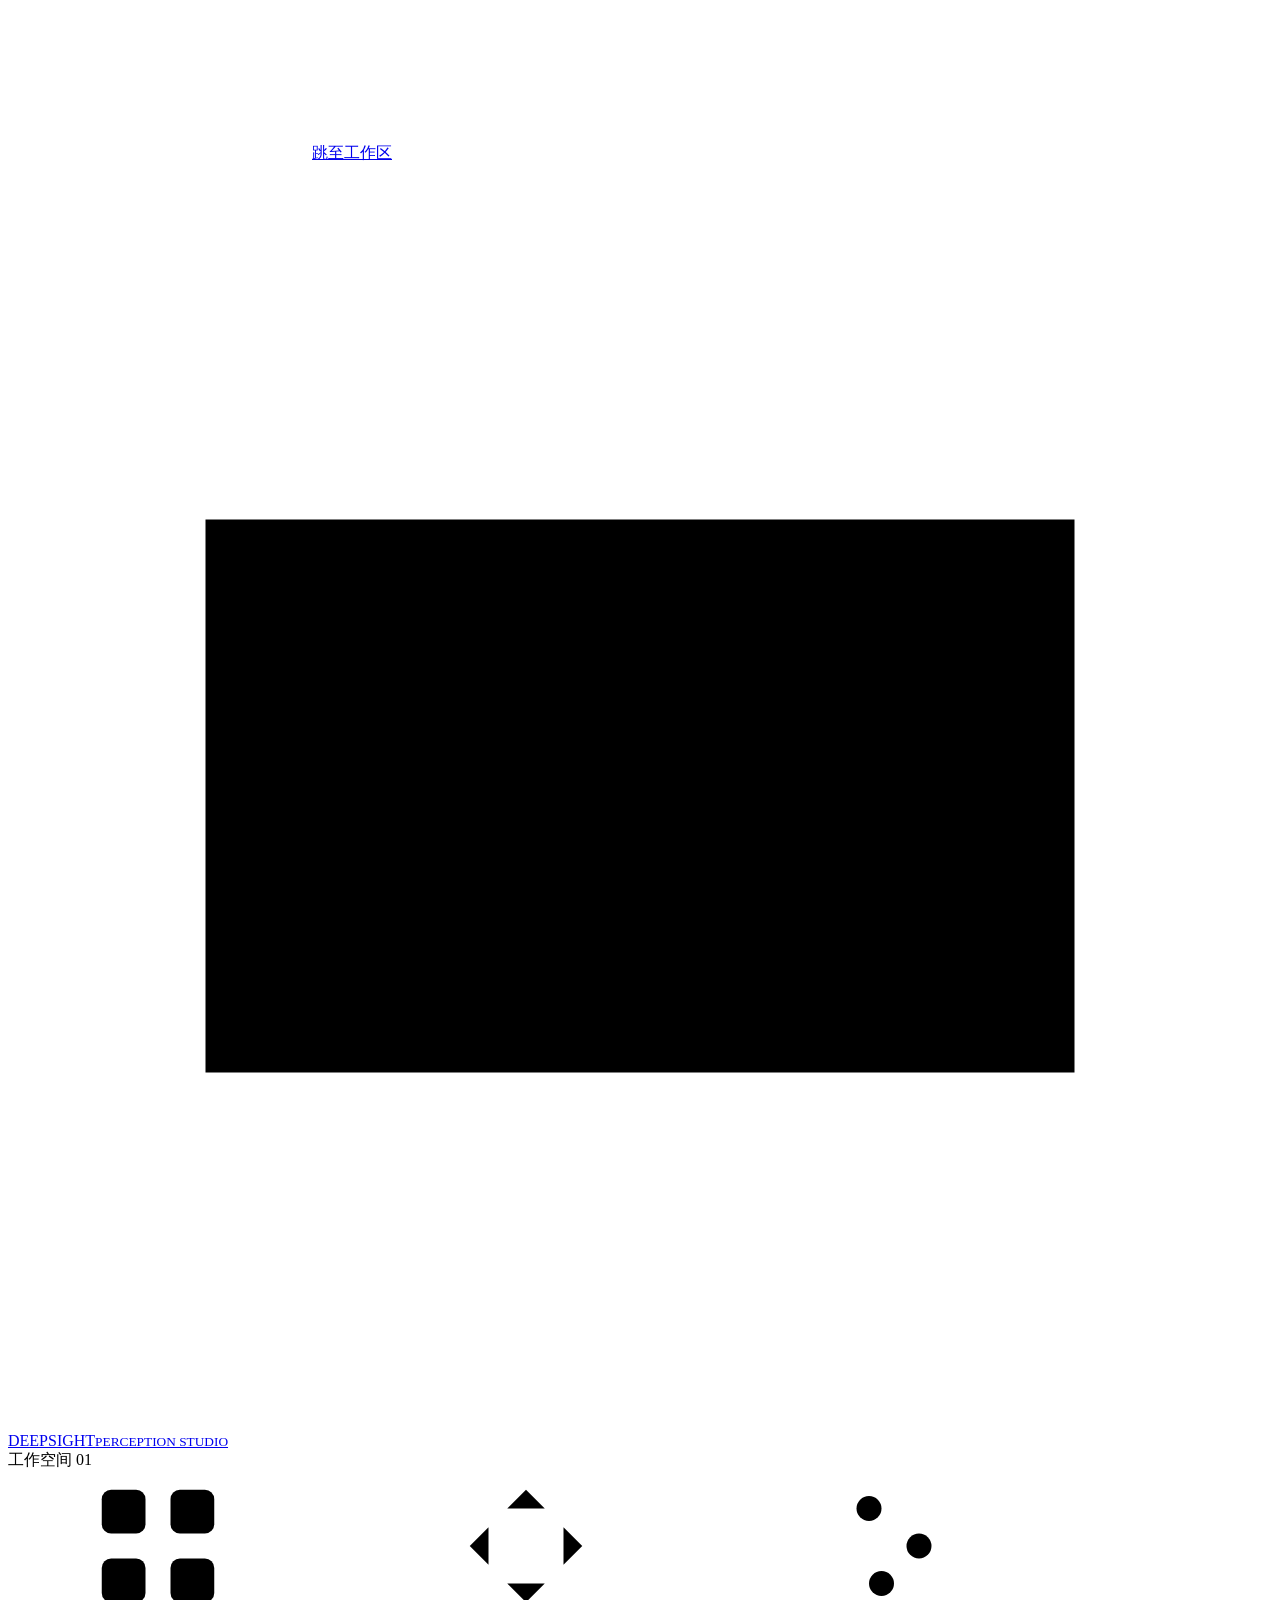
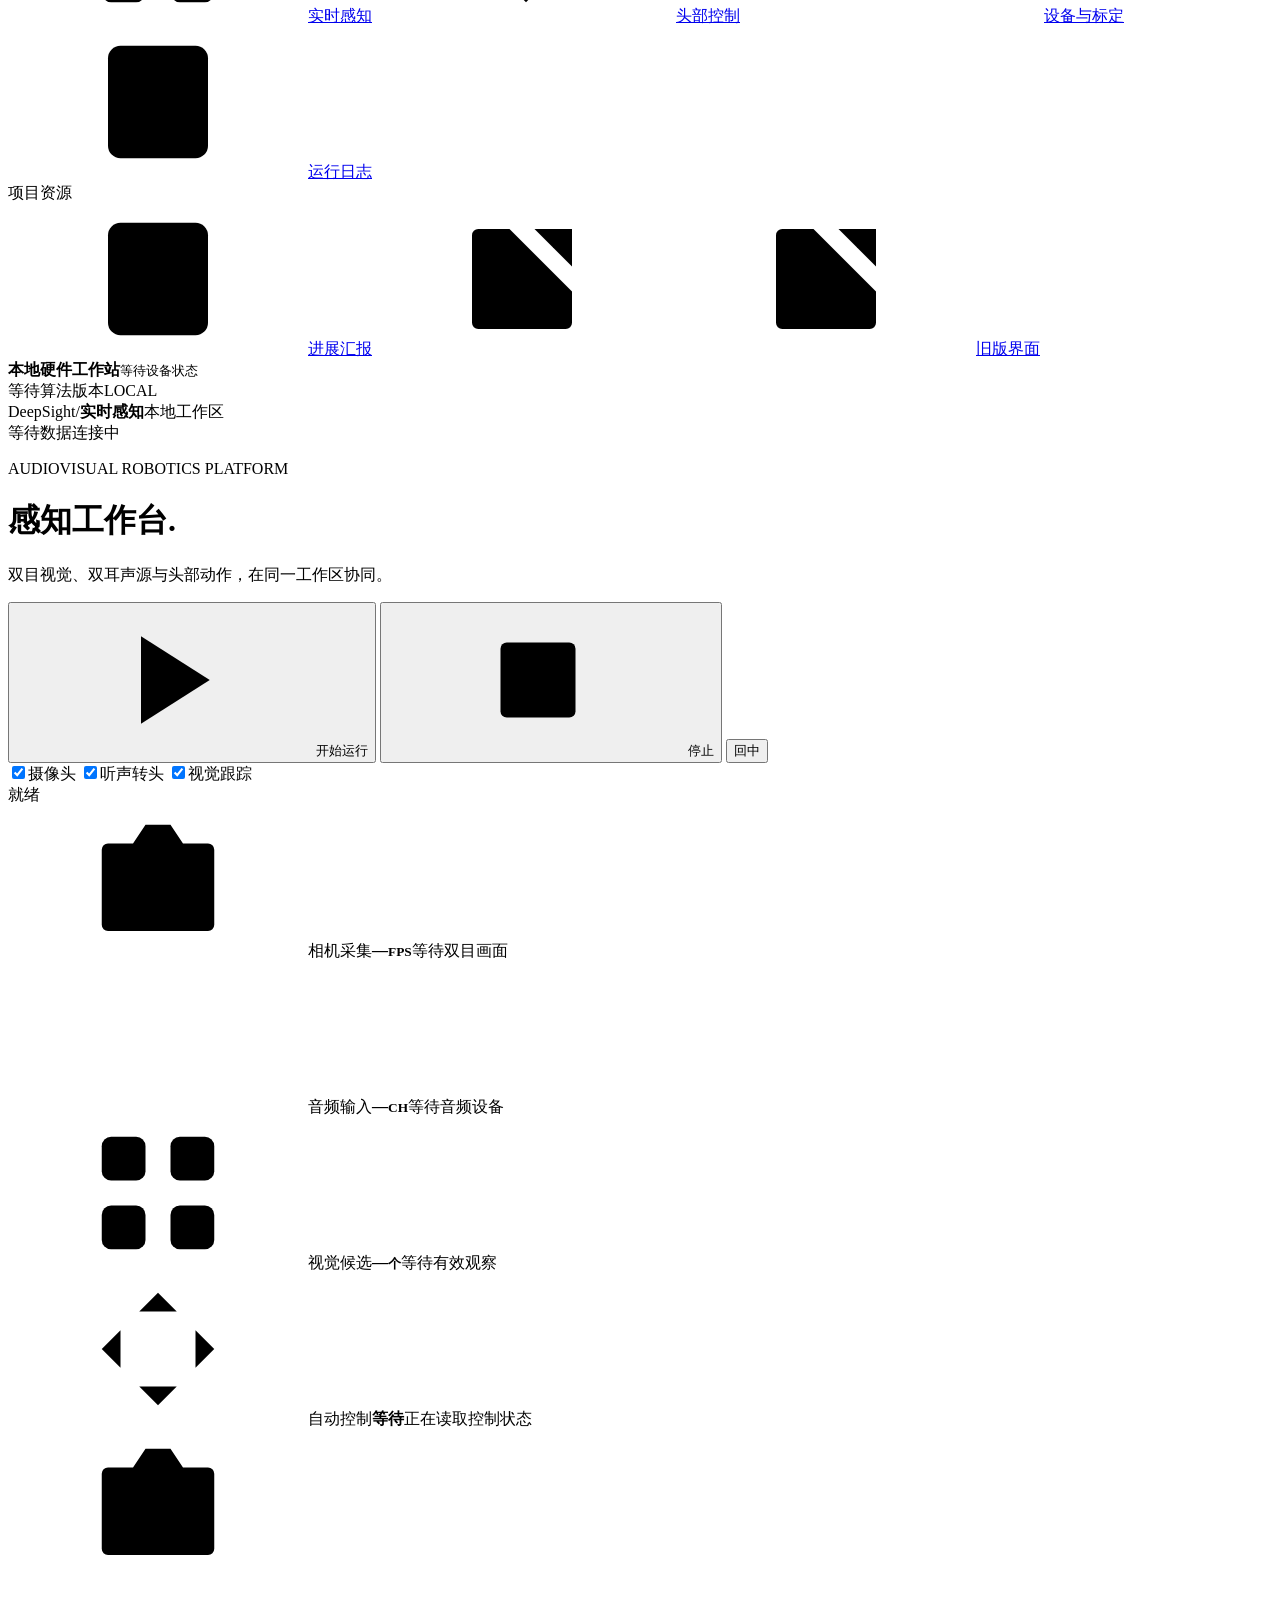
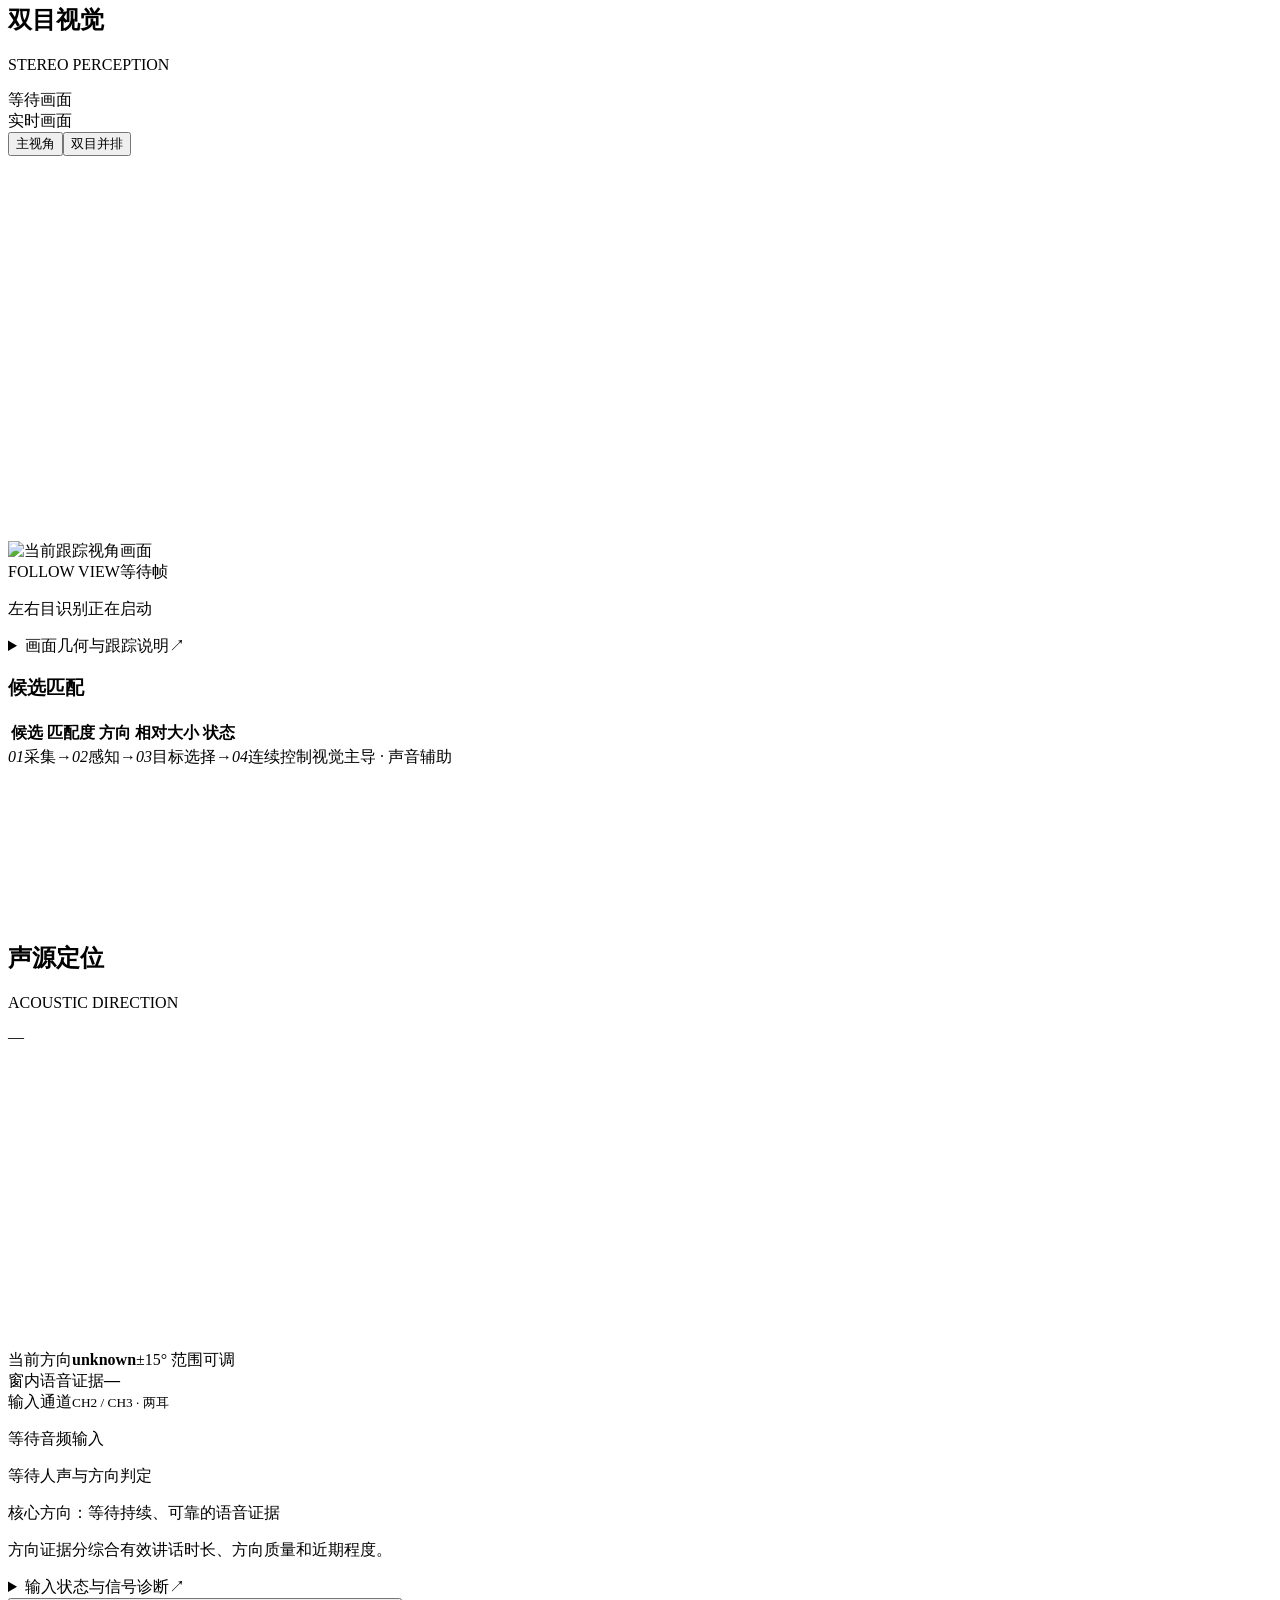
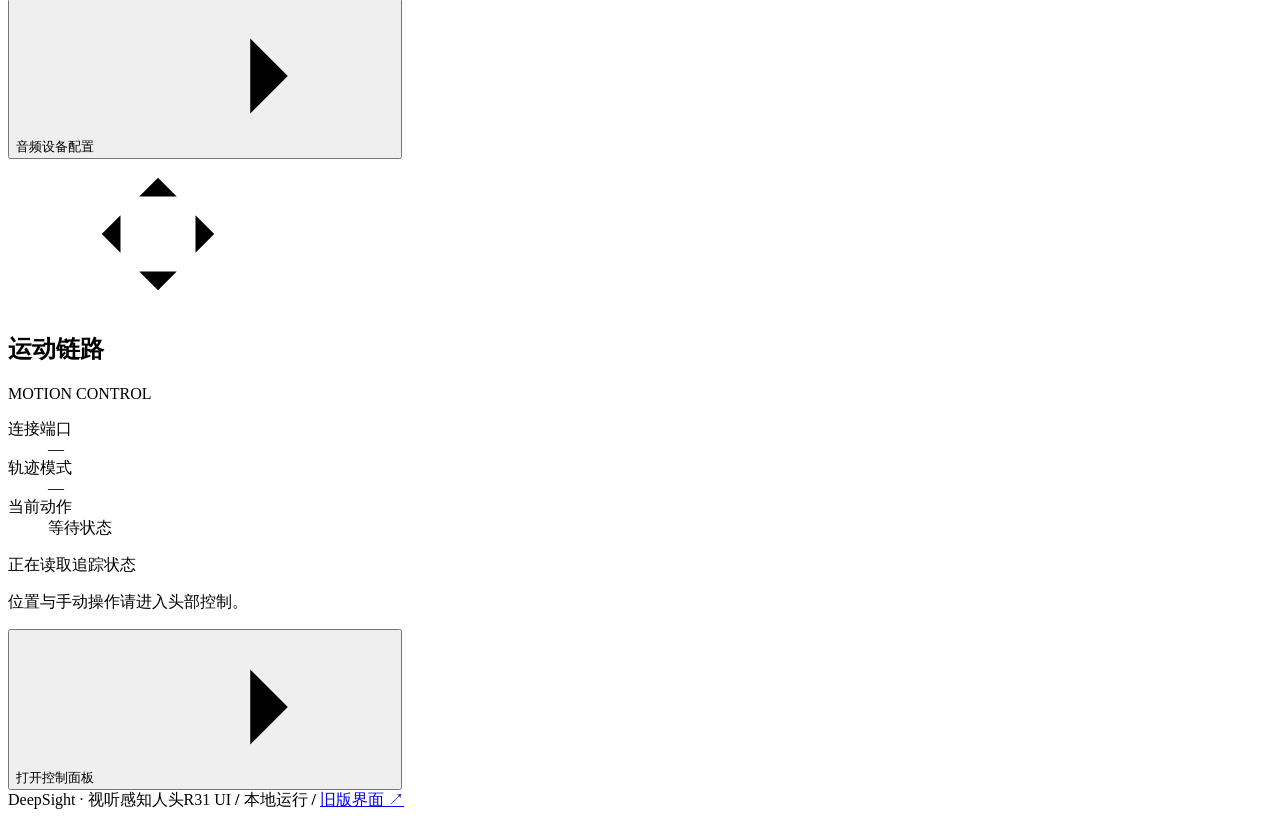
==== commit 49d5ca48: "Update audio-visual controller and document panda hardware" ====
--- a/src/locator_demo/web/static/index.html
+++ b/src/locator_demo/web/static/index.html
@@ -87,7 +87,7 @@
 <div class="workflow-strip"><span class="workflow-step"><i>01</i>采集</span><b>→</b><span class="workflow-step"><i>02</i>感知</span><b>→</b><span class="workflow-step"><i>03</i>目标选择</span><b>→</b><span class="workflow-step"><i>04</i>连续控制</span><span class="workflow-caption">视觉主导 · 声音辅助</span></div>
 </div>
 <aside aria-label="声音与运行状态" class="insight-column">
-<article class="panel acoustic-panel"><header class="panel-head"><div class="panel-title"><span class="panel-icon cyan"><svg aria-hidden="true" class="icon"><use href="#i-wave"></use></svg></span><div><h2>声源定位</h2><p>ACOUSTIC DIRECTION</p></div></div><span class="soft-tag" id="audio-confidence">—</span></header><div class="radar-surface"><canvas height="300" id="direction-canvas" width="420"></canvas></div><div class="audio-primary-metric"><span>当前方向</span><strong id="audio-direction">unknown</strong><span class="mini-badge">±15° 范围可调</span></div><div class="speech-row"><span>人声活动</span><strong id="ui-speech-value">—</strong></div><div class="speech-track"><i id="ui-speech-bar"></i></div><div class="channels-heading"><span>输入通道</span><small>CH2 / CH3 · 两耳</small></div><div aria-label="耳部原始信号电平" class="ear-levels" id="ear-levels"></div><p class="acoustic-state" id="ui-acoustic-state">等待音频输入</p><p class="panel-description" id="ui-core-source">核心方向：等待持续、可靠的语音证据</p><p class="panel-description" id="ui-core-scores">方向证据分综合有效讲话时长、方向质量和近期程度。</p><details class="diagnostic-details"><summary>输入状态与信号诊断<span class="summary-arrow">↗</span></summary><div><div class="metrics">
+<article class="panel acoustic-panel"><header class="panel-head"><div class="panel-title"><span class="panel-icon cyan"><svg aria-hidden="true" class="icon"><use href="#i-wave"></use></svg></span><div><h2>声源定位</h2><p>ACOUSTIC DIRECTION</p></div></div><span class="soft-tag" id="audio-confidence">—</span></header><div class="radar-surface"><canvas height="300" id="direction-canvas" width="420"></canvas></div><div class="audio-primary-metric"><span>当前方向</span><strong id="audio-direction">unknown</strong><span class="mini-badge">±15° 范围可调</span></div><div class="speech-row"><span>窗内语音证据</span><strong id="ui-speech-value">—</strong></div><div class="speech-track"><i id="ui-speech-bar"></i></div><div class="channels-heading"><span>输入通道</span><small>CH2 / CH3 · 两耳</small></div><div aria-label="耳部原始信号电平" class="ear-levels" id="ear-levels"></div><p class="acoustic-state" id="ui-acoustic-state">等待音频输入</p><p id="ui-audio-decision" class="panel-description" aria-live="polite">等待人声与方向判定</p><p class="panel-description" id="ui-core-source">核心方向：等待持续、可靠的语音证据</p><p class="panel-description" id="ui-core-scores">方向证据分综合有效讲话时长、方向质量和近期程度。</p><details class="diagnostic-details"><summary>输入状态与信号诊断<span class="summary-arrow">↗</span></summary><div><div class="metrics">
 <label>TDOA <strong id="audio-tdoa">0.000000</strong></label>
 <label>能量 <strong id="audio-energy">0.00</strong></label>
 <label>输入 <strong id="audio-device">--</strong></label>
@@ -196,14 +196,21 @@
 <div class="scan-result" id="visual-calibration-result">尚未记录视觉样本</div>
 <div class="scan-result" id="scan-result">未扫描</div>
 <button id="scan-btn">扫描舵机</button></article></div></section>
-<section aria-label="设备与标定" class="workspace-view" hidden="" id="view-devices"><div class="setup-grid"><article class="panel" id="audio-settings"><header class="panel-head"><div class="panel-title"><span class="panel-icon cyan"><svg aria-hidden="true" class="icon"><use href="#i-wave"></use></svg></span><div><h2>音频设备</h2><p>CAPTURE &amp; CHANNEL MAPPING</p></div></div><span class="soft-tag">四路采集</span></header><p class="panel-description">两耳参与方向估计，身体通道继续保留采集。</p><h3 class="form-section-title">耳部通道与几何</h3><div class="device-config">
-<label>定位输入<select id="ear-mode"><option value="disabled">仅采集</option><option value="ear_pair">头部两耳</option></select></label>
+<section aria-label="设备与标定" class="workspace-view" hidden="" id="view-devices"><div class="setup-grid"><article class="panel" id="audio-settings"><header class="panel-head"><div class="panel-title"><span class="panel-icon cyan"><svg aria-hidden="true" class="icon"><use href="#i-wave"></use></svg></span><div><h2>音频设备</h2><p>CAPTURE &amp; CHANNEL MAPPING</p></div></div><span class="soft-tag">四路采集</span></header><p class="panel-description">四路独立原始信号参与声学分析，两耳与身体分别估计方向、按可靠性协同。</p><h3 class="form-section-title">两耳与身体通道</h3><div class="device-config">
+<label>定位输入<select id="ear-mode"><option value="disabled">仅采集</option><option value="ear_pair">头部两耳</option><option value="four_mic">四麦协同（两耳＋身体）</option></select></label>
 <label>左耳通道<input id="ear-left-channel" max="4" min="1" placeholder="1–4" type="number"/></label>
 <label>右耳通道<input id="ear-right-channel" max="4" min="1" placeholder="1–4" type="number"/></label>
 <label>两耳间距 mm<input id="ear-spacing-mm" max="500" min="20" step="any" type="number"/></label>
 <label class="inline-check"><input id="ear-map-confirmed" type="checkbox"/>逐耳识别已确认</label>
 <label class="inline-check"><input checked="" id="ear-raw" type="checkbox"/>保留独立原始信号</label>
-<button id="save-ear-config-btn">保存耳部配置</button>
+<label>身体左通道<input id="body-left-channel" max="4" min="1" type="number" value="1"/></label>
+<label>身体右通道<input id="body-right-channel" max="4" min="1" type="number" value="4"/></label>
+<label>身体间距 mm<input id="body-spacing-mm" max="500" min="20" step="any" type="number" value="75.5"/></label>
+<label class="inline-check"><input id="body-map-confirmed" type="checkbox"/>身体左右映射已确认</label>
+<label>Yaw 每度刻度（实测）<input id="body-yaw-scale" min="1" max="30" step="any" placeholder="未标定留空" type="number"/></label>
+  <label>实测正前方反馈刻度<input id="body-yaw-zero" min="500" max="2500" step="any" placeholder="留空沿用水平中位" type="number"/></label>
+<p class="panel-description">实测转角比例与正前方反馈刻度可由三点标定工具求得。填写后，水平转头使用有效反馈约束的轨迹，姿态对齐音频窗口；明显俯仰、反馈异常或缺少时间历史时只保留声学辅助。比例留空时仅在中位合并，不能用追踪增益代替标定。</p>
+<button id="save-ear-config-btn">保存定位配置</button>
 </div><h3 class="form-section-title">声学处理参数</h3><div class="device-config audio-config">
 <label>声道
               <select id="audio-channel-map">
@@ -212,15 +219,15 @@
 </select>
 </label>
 <label class="inline-check"><input checked="" id="vad-enabled-input" type="checkbox"/>VAD</label>
-<label>声音置信度 <input id="audio-threshold-input" max="1" min="0" step="0.01" type="number" value="0.20"/>
-</label>
-<label>人声阈值 <input id="speech-threshold-input" max="1" min="0" step="0.01" type="number" value="0.15"/>
-</label>
-<label>方向置信度 <input id="doa-threshold-input" max="1" min="0" step="0.01" type="number" value="0.05"/>
-</label>
-<label>连续确认次数 <input id="audio-hits-input" max="5" min="1" step="1" type="number" value="1"/>
-</label>
-<button id="save-audio-config-btn">保存声道</button>
+<label>可靠方向综合要求 <input id="audio-threshold-input" max="1" min="0.20" step="0.01" type="number" value="0.20"/>
+</label>
+<label>转头/选人人声要求 <input id="speech-threshold-input" max="1" min="0.50" step="0.01" type="number" value="0.50"/>
+</label>
+<label>可靠方向要求 <input id="doa-threshold-input" max="1" min="0.20" step="0.01" type="number" value="0.20"/>
+</label>
+<label>新数据最少次数 <input id="audio-hits-input" max="5" min="1" step="1" type="number" value="1"/>
+</label>
+<p id="audio-decision-details" class="panel-description" aria-live="polite">等待判定链路状态</p><p id="audio-policy-summary" class="panel-description">正在读取实际生效门槛。旧配置低于可靠性下限的数值会自动归一到下限。</p><p class="panel-description">“尝试定位”与“允许转头/选人”是不同阶段。语音证据采用当前音频窗内的观测分数，并非说话人概率；达到门槛后还需新鲜数据、稳定方向、核心确认和有效舵机反馈。</p><button id="save-audio-config-btn">保存声道</button>
 </div></article><article class="panel" id="camera-settings"><header class="panel-head"><div class="panel-title"><span class="panel-icon"><svg aria-hidden="true" class="icon"><use href="#i-camera"></use></svg></span><div><h2>相机与跟踪策略</h2><p>CAMERA &amp; TRACKING</p></div></div></header><p class="panel-description">完整保留双目采集，设置每眼处理与目标选择参数。</p><div class="device-config camera-config">
 <label>摄像头
               <select id="camera-device-select">
@@ -367,8 +374,9 @@
 </main>
 </div>
 </div>
-<script src="/static/audio_view.js?v=console-r42-20261028"></script>
-<script src="/static/ui_shell.js?v=console-r43-20261028"></script>
+<script src="/static/audio_view.js?v=console-r44-20261029"></script>
+<script src="/static/array_view.js?v=console-r44-20261029"></script>
+<script src="/static/ui_shell.js?v=console-r44-20261029"></script>
 <script src="/static/fixation_view.js?v=console-r43-20261028"></script>
-<script src="/static/app.js?v=console-r43-20261028"></script>
+<script src="/static/app.js?v=console-r44-20261029"></script>
 </body></html>
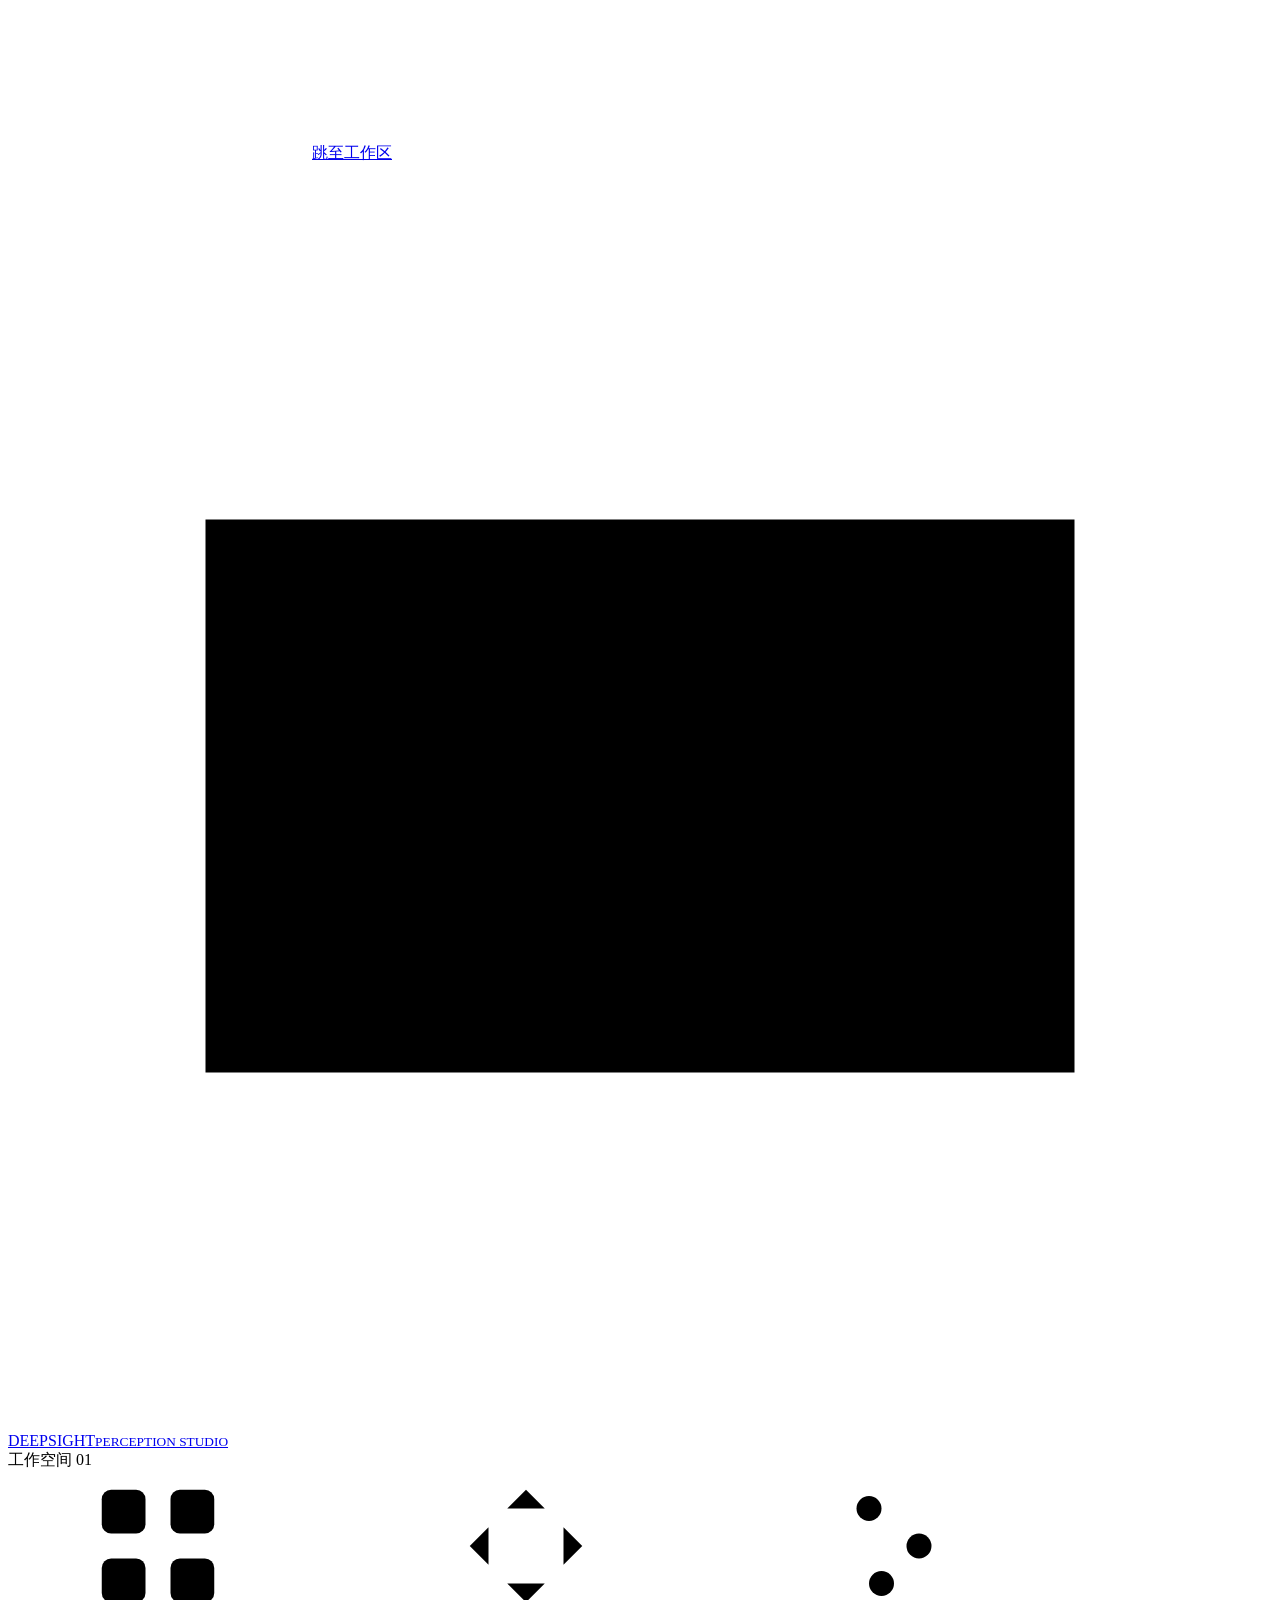
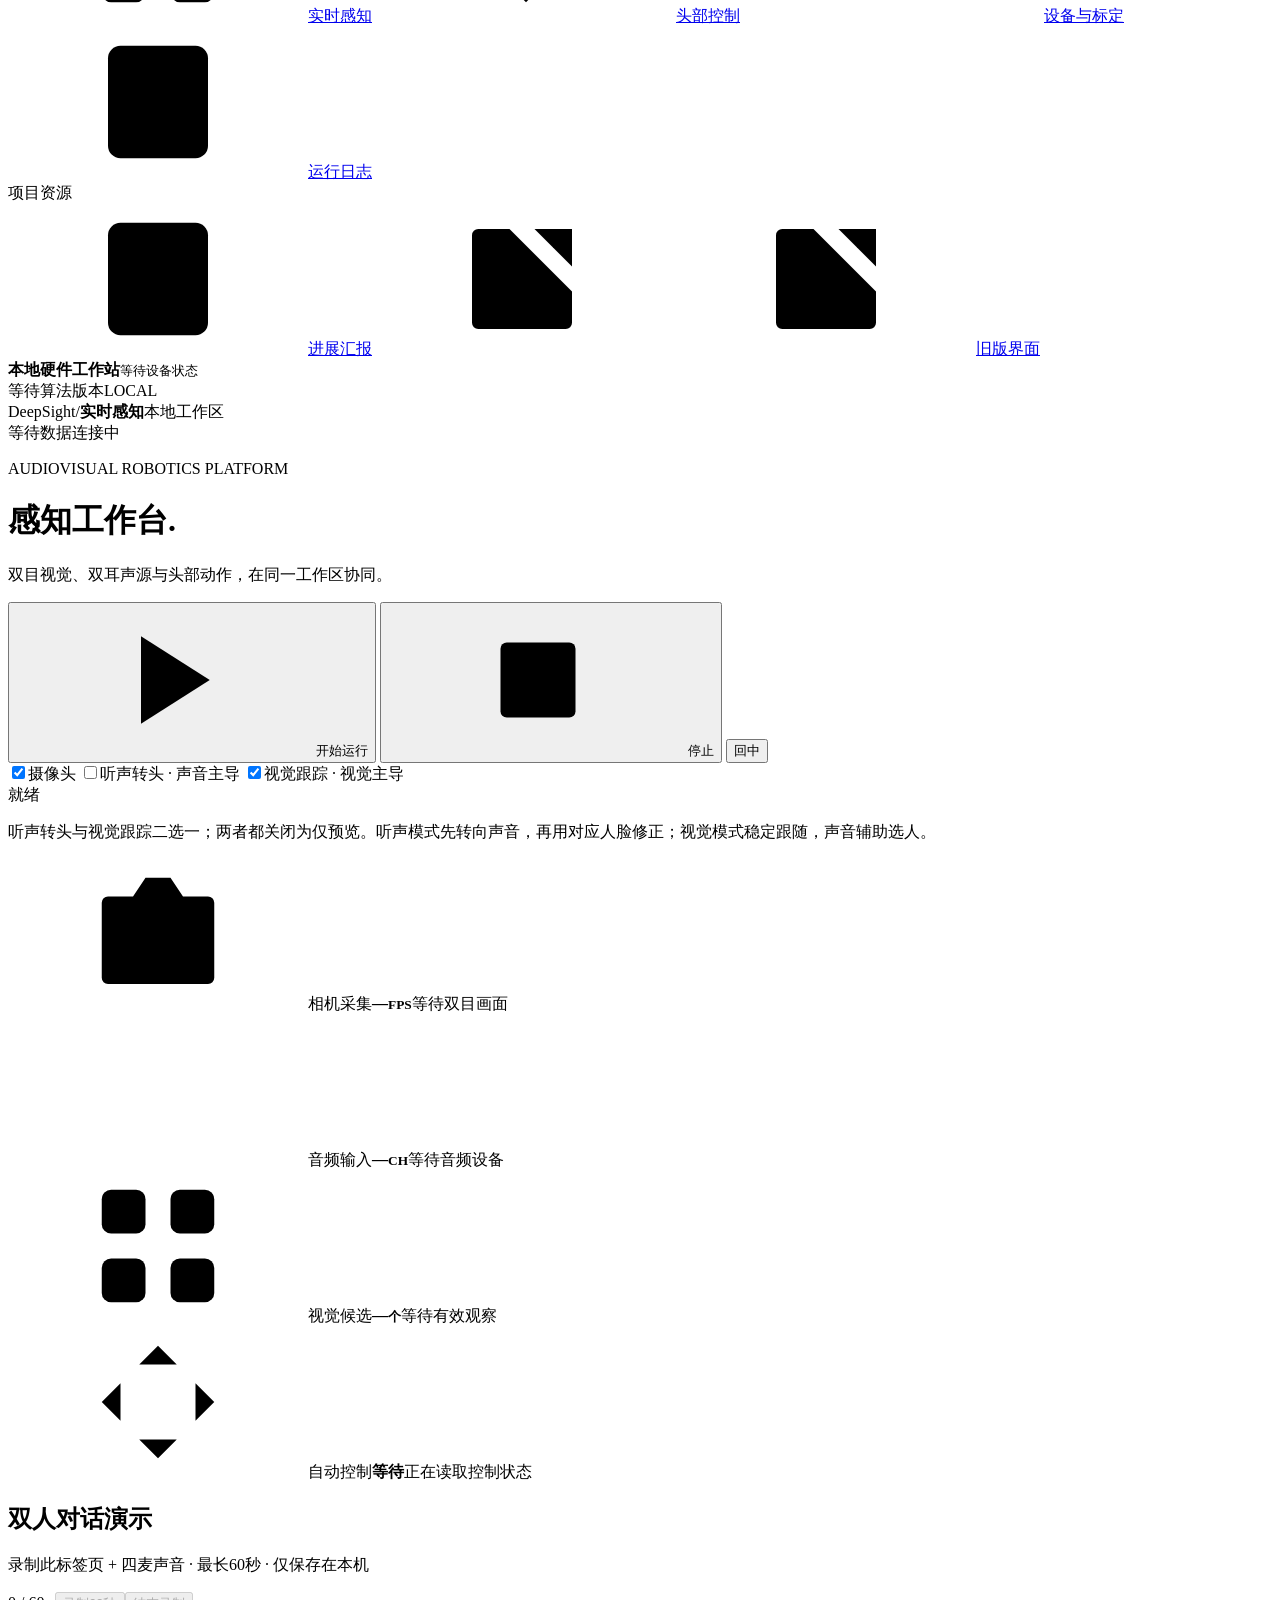
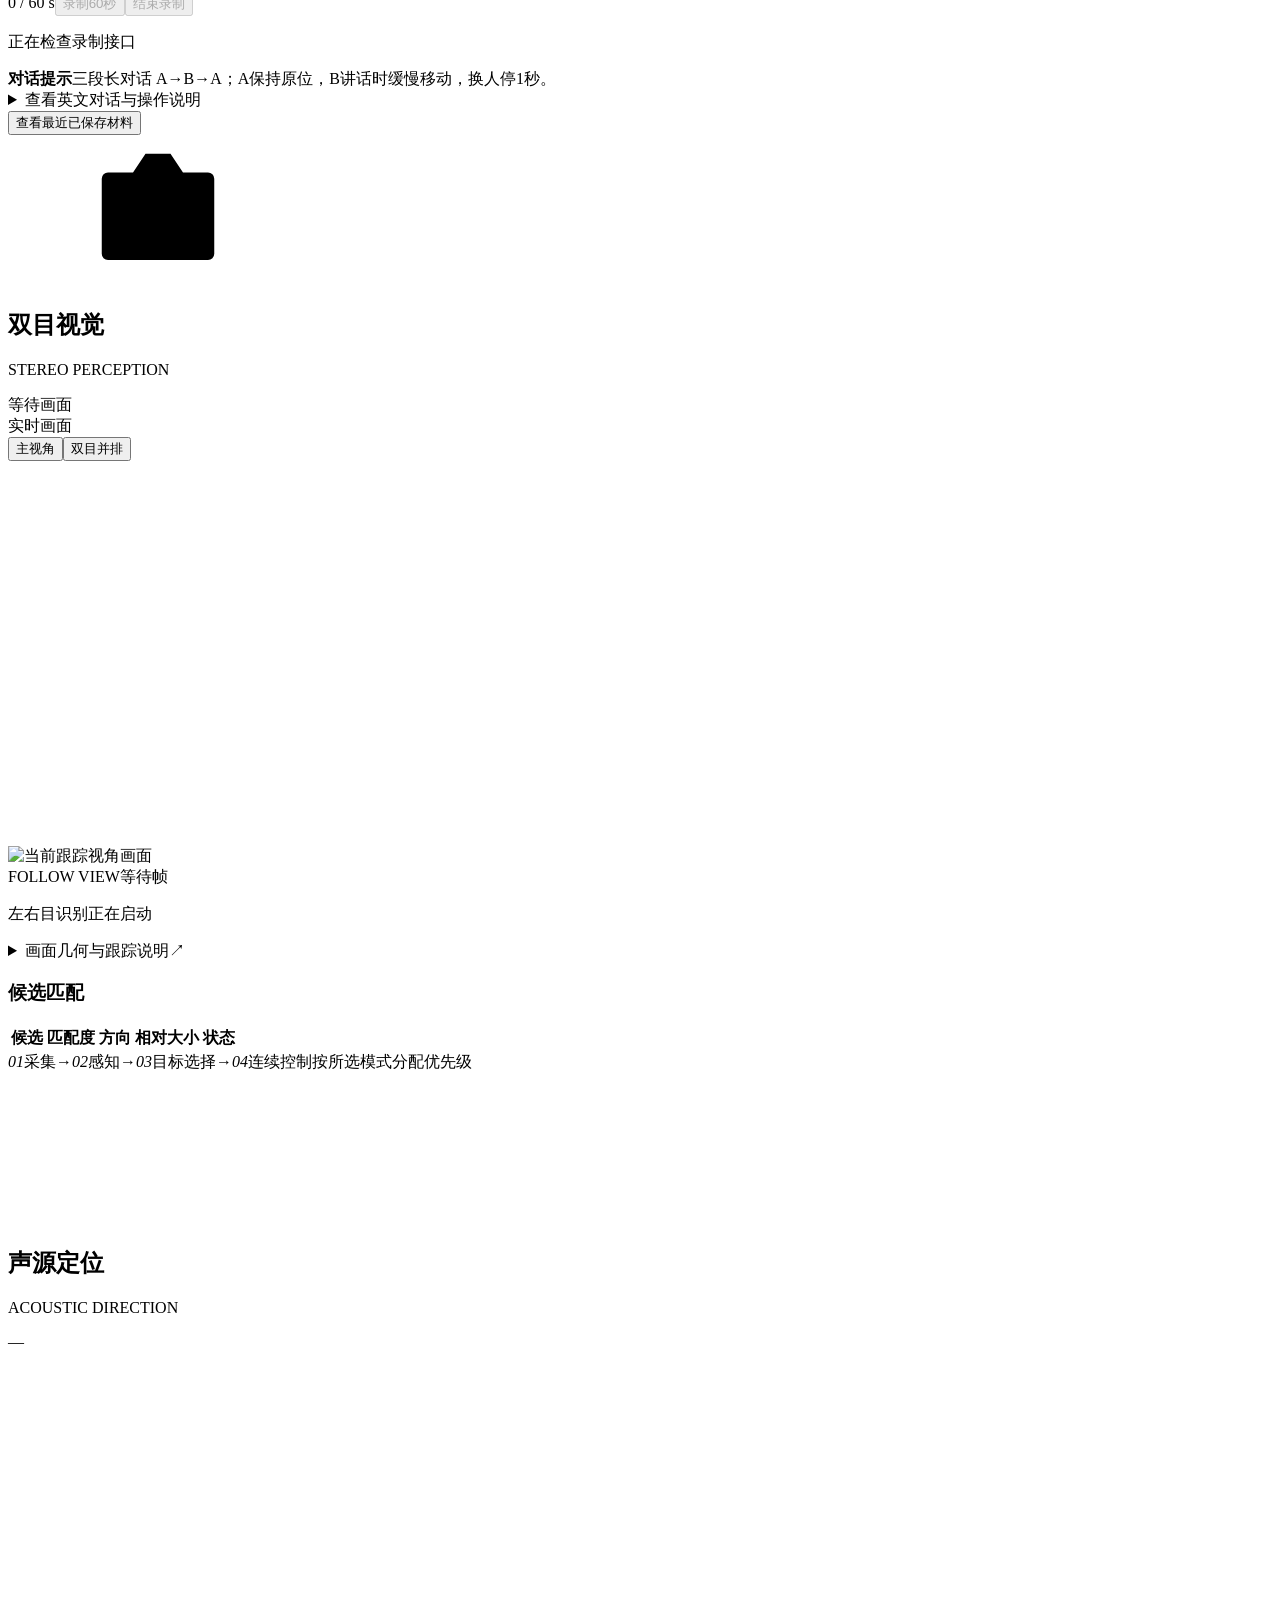
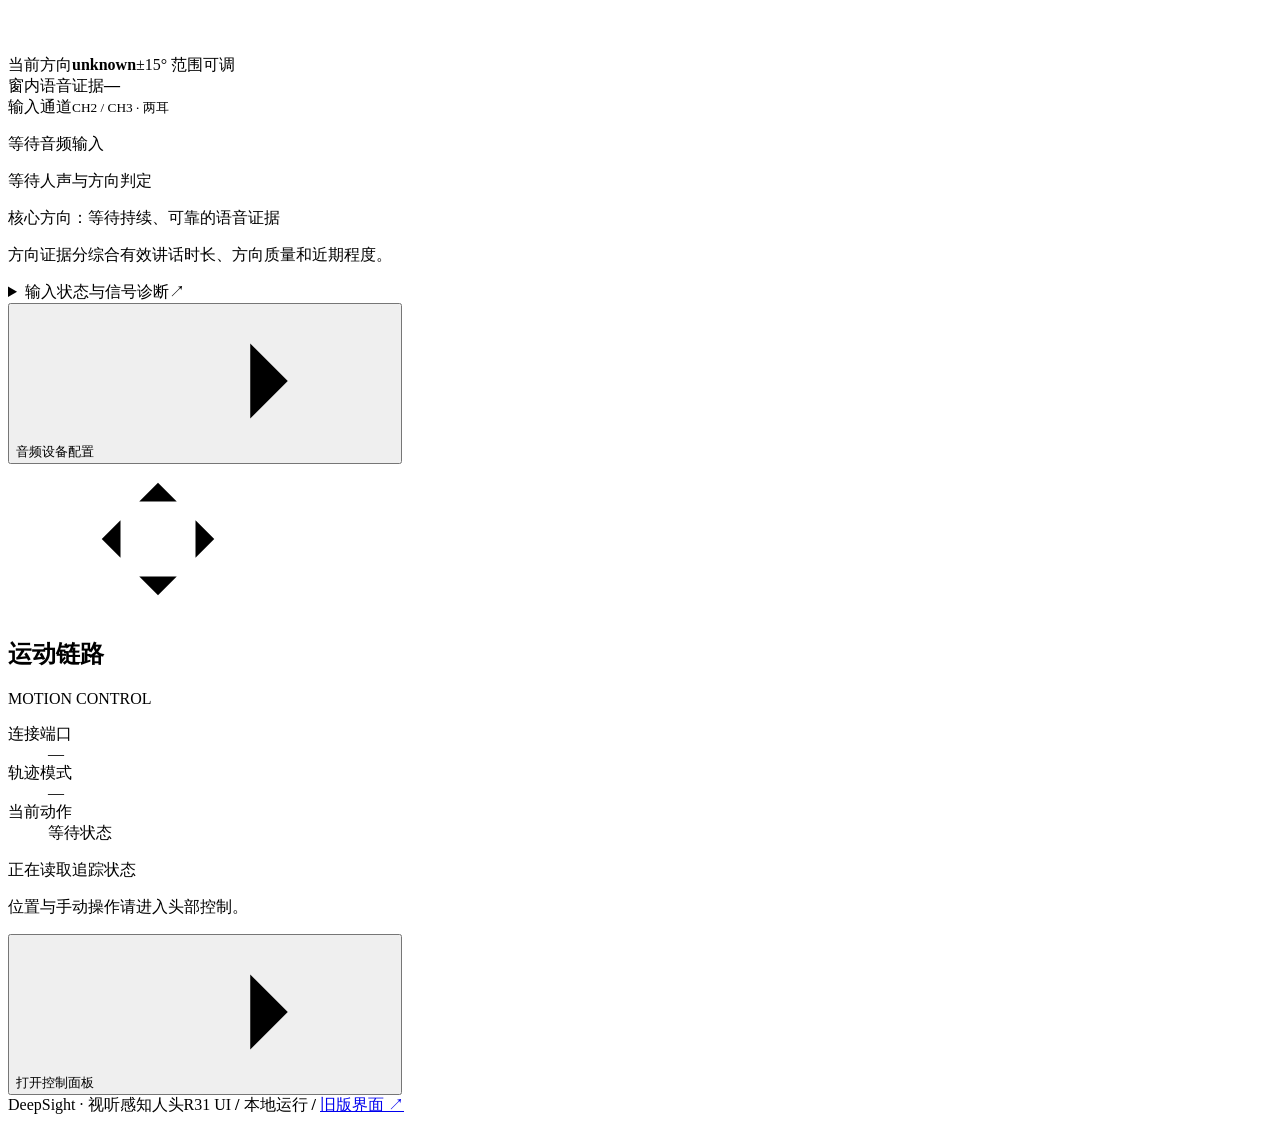
==== commit 5b47c00d: "Add R52 priority modes and local dialogue recording" ====
--- a/src/locator_demo/web/static/index.html
+++ b/src/locator_demo/web/static/index.html
@@ -6,6 +6,7 @@
 <meta content="#0c202c" name="theme-color"/><meta content="DeepSight 视听感知人头控制台：双目视觉、两耳定位与双轴运动。" name="description"/>
 <title>DeepSight · 视听感知控制台</title><link href="data:," rel="icon"/>
 <link href="/static/console.css?v=console-r42-20261028" rel="stylesheet"/>
+<link href="/static/demo_recording.css?v=demo-d1-20261105" rel="stylesheet"/>
 </head>
 <body>
 <svg aria-hidden="true" class="icon-sprite" xmlns="http://www.w3.org/2000/svg"><defs>
@@ -48,8 +49,9 @@
 <button class="stop-button" id="stop-btn" type="button"><svg aria-hidden="true" class="icon"><use href="#i-stop"></use></svg>停止</button>
 <button id="center-btn" type="button">回中</button></div></div>
 <div class="operation-bar"><div class="feature-switches"><label class="toggle"><input checked="" id="camera-enabled-input" type="checkbox"/>摄像头</label>
-<label class="toggle"><input checked="" id="audio-enabled-input" type="checkbox"/>听声转头</label>
-<label class="toggle"><input checked="" id="visual-enabled-input" type="checkbox"/>视觉跟踪</label></div><span class="chip feedback-chip" id="action-feedback" role="status">就绪</span></div>
+<label class="toggle"><input id="audio-enabled-input" type="checkbox"/>听声转头 · 声音主导</label>
+<label class="toggle"><input checked="" id="visual-enabled-input" type="checkbox"/>视觉跟踪 · 视觉主导</label></div><span class="chip feedback-chip" id="action-feedback" role="status">就绪</span></div>
+<p class="muted" id="primary-mode-help">听声转头与视觉跟踪二选一；两者都关闭为仅预览。听声模式先转向声音，再用对应人脸修正；视觉模式稳定跟随，声音辅助选人。</p>
 <div aria-label="实时状态概览" class="summary-grid">
 <article class="summary-card"><span class="summary-icon"><svg aria-hidden="true" class="icon"><use href="#i-camera"></use></svg></span><span class="summary-label">相机采集</span><strong><span id="ui-capture-fps">—</span><small>FPS</small></strong><span class="summary-detail" id="ui-camera-size">等待双目画面</span></article>
 <article class="summary-card"><span class="summary-icon cyan"><svg aria-hidden="true" class="icon"><use href="#i-wave"></use></svg></span><span class="summary-label">音频输入</span><strong><span id="ui-audio-channels">—</span><small>CH</small></strong><span class="summary-detail" id="ui-audio-format">等待音频设备</span></article>
@@ -57,6 +59,15 @@
 <article class="summary-card state-summary"><span class="summary-icon slate"><svg aria-hidden="true" class="icon"><use href="#i-control"></use></svg></span><span class="summary-label">自动控制</span><strong id="ui-run-state">等待</strong><span class="summary-detail" id="ui-run-description">正在读取控制状态</span></article>
 </div>
 <section aria-label="实时感知" class="workspace-view" id="view-live">
+<section class="panel demo-record-panel" aria-label="双人演示录制">
+<div class="demo-record-bar"><div><h2>双人对话演示</h2><p>录制此标签页 + 四麦声音 · 最长60秒 · 仅保存在本机</p></div><div class="demo-record-actions"><span id="demo-record-timer">0 / 60 s</span><button class="primary" id="demo-record-start" type="button" disabled>录制60秒</button><button id="demo-record-stop" type="button" disabled>结束录制</button><button id="demo-record-retry" type="button" hidden>重试保存</button></div></div>
+<p id="demo-record-status" role="status">正在检查录制接口</p>
+<div class="demo-cue"><b id="demo-record-cue-role">对话提示</b><span id="demo-record-cue">三段长对话 A→B→A；A保持原位，B讲话时缓慢移动，换人停1秒。</span></div>
+<div class="demo-record-downloads" id="demo-record-downloads"></div>
+<video id="demo-record-replay" controls playsinline preload="metadata" hidden aria-label="本机演示录制回放"></video>
+<details id="demo-record-guide"><summary>查看英文对话与操作说明</summary><p>A站在小熊自身左前方并保持原位；B在右前方缓慢横向移动，两人都留在画面内。先由操作者确认跟踪模式并开始运行，再点击录制，选择控制台所在的浏览器标签页。录制开始后准备3秒，按A→B→A完成三段较长发言，每段之间留约1秒；B在自己的发言期间缓慢移动。下方是计划提示，不是算法识别出的说话人标签。</p><div id="demo-dialogue-lines"></div><div class="demo-label-buttons"><span>观察者可选标记实际说话人：</span><button data-demo-speaker="A" type="button">A说话</button><button data-demo-speaker="B" type="button">B说话</button><button data-demo-speaker="quiet" type="button">安静</button></div><p>MP4采用耳部两路作立体声回放；ZIP同时保留完整四通道WAV、原网页画面和目标时间线。请等待保存完成再刷新或关闭网页。</p></details>
+<button id="demo-record-refresh" type="button">查看最近已保存材料</button><div class="demo-record-downloads" id="demo-record-history" aria-label="最近一次已保存录制"></div>
+</section>
 <div class="live-grid">
 <div class="vision-column">
 <article class="panel vision-panel" data-layout="stereo" id="ui-vision-panel">
@@ -84,7 +95,7 @@
 <p class="binocular-note" id="face-score-note"></p>
 <div class="score-table-wrap"><table class="face-score-table"><thead><tr><th>候选</th><th>匹配度</th><th>方向</th><th>相对大小</th><th>状态</th></tr></thead><tbody id="face-score-rows"></tbody></table></div>
 </div>
-<div class="workflow-strip"><span class="workflow-step"><i>01</i>采集</span><b>→</b><span class="workflow-step"><i>02</i>感知</span><b>→</b><span class="workflow-step"><i>03</i>目标选择</span><b>→</b><span class="workflow-step"><i>04</i>连续控制</span><span class="workflow-caption">视觉主导 · 声音辅助</span></div>
+<div class="workflow-strip"><span class="workflow-step"><i>01</i>采集</span><b>→</b><span class="workflow-step"><i>02</i>感知</span><b>→</b><span class="workflow-step"><i>03</i>目标选择</span><b>→</b><span class="workflow-step"><i>04</i>连续控制</span><span class="workflow-caption" id="ui-primary-mode-caption">按所选模式分配优先级</span></div>
 </div>
 <aside aria-label="声音与运行状态" class="insight-column">
 <article class="panel acoustic-panel"><header class="panel-head"><div class="panel-title"><span class="panel-icon cyan"><svg aria-hidden="true" class="icon"><use href="#i-wave"></use></svg></span><div><h2>声源定位</h2><p>ACOUSTIC DIRECTION</p></div></div><span class="soft-tag" id="audio-confidence">—</span></header><div class="radar-surface"><canvas height="300" id="direction-canvas" width="420"></canvas></div><div class="audio-primary-metric"><span>当前方向</span><strong id="audio-direction">unknown</strong><span class="mini-badge">±15° 范围可调</span></div><div class="speech-row"><span>窗内语音证据</span><strong id="ui-speech-value">—</strong></div><div class="speech-track"><i id="ui-speech-bar"></i></div><div class="channels-heading"><span>输入通道</span><small>CH2 / CH3 · 两耳</small></div><div aria-label="耳部原始信号电平" class="ear-levels" id="ear-levels"></div><p class="acoustic-state" id="ui-acoustic-state">等待音频输入</p><p id="ui-audio-decision" class="panel-description" aria-live="polite">等待人声与方向判定</p><p class="panel-description" id="ui-core-source">核心方向：等待持续、可靠的语音证据</p><p class="panel-description" id="ui-core-scores">方向证据分综合有效讲话时长、方向质量和近期程度。</p><details class="diagnostic-details"><summary>输入状态与信号诊断<span class="summary-arrow">↗</span></summary><div><div class="metrics">
@@ -273,7 +284,8 @@
 </select>
 </label>
 <label class="inline-check" title="新策略用声音方向辅助选人；安静或方向不可靠时继续视觉跟随"><input checked="" id="active-speaker-input" type="checkbox"/>声音辅助选人</label>
-<label>跟踪策略 <select id="tracking-strategy-select">
+<label title="优先级由上方互斥的听声转头／视觉跟踪设置">当前跟踪策略 <select id="tracking-strategy-select">
+<option value="audio_primary">声音主导，视觉修正（新声源可打断）</option>
 <option value="visual_priority">视觉主导，声音扇区辅助</option>
 <option value="audio_visual_guided">声音辅助选人，视觉持续跟随</option>
 <option value="classic_audio_first">经典声音优先</option>
@@ -376,7 +388,8 @@
 </div>
 <script src="/static/audio_view.js?v=console-r44-20261029"></script>
 <script src="/static/array_view.js?v=console-r44-20261029"></script>
-<script src="/static/ui_shell.js?v=console-r44-20261029"></script>
+<script src="/static/ui_shell.js?v=console-r52-20261105"></script>
 <script src="/static/fixation_view.js?v=console-r43-20261028"></script>
-<script src="/static/app.js?v=console-r44-20261029"></script>
+<script src="/static/app.js?v=console-r52-demo-d1-20261105"></script>
+<script src="/static/demo_recording.js?v=demo-d1-r52-three-turns-20261105"></script>
 </body></html>
